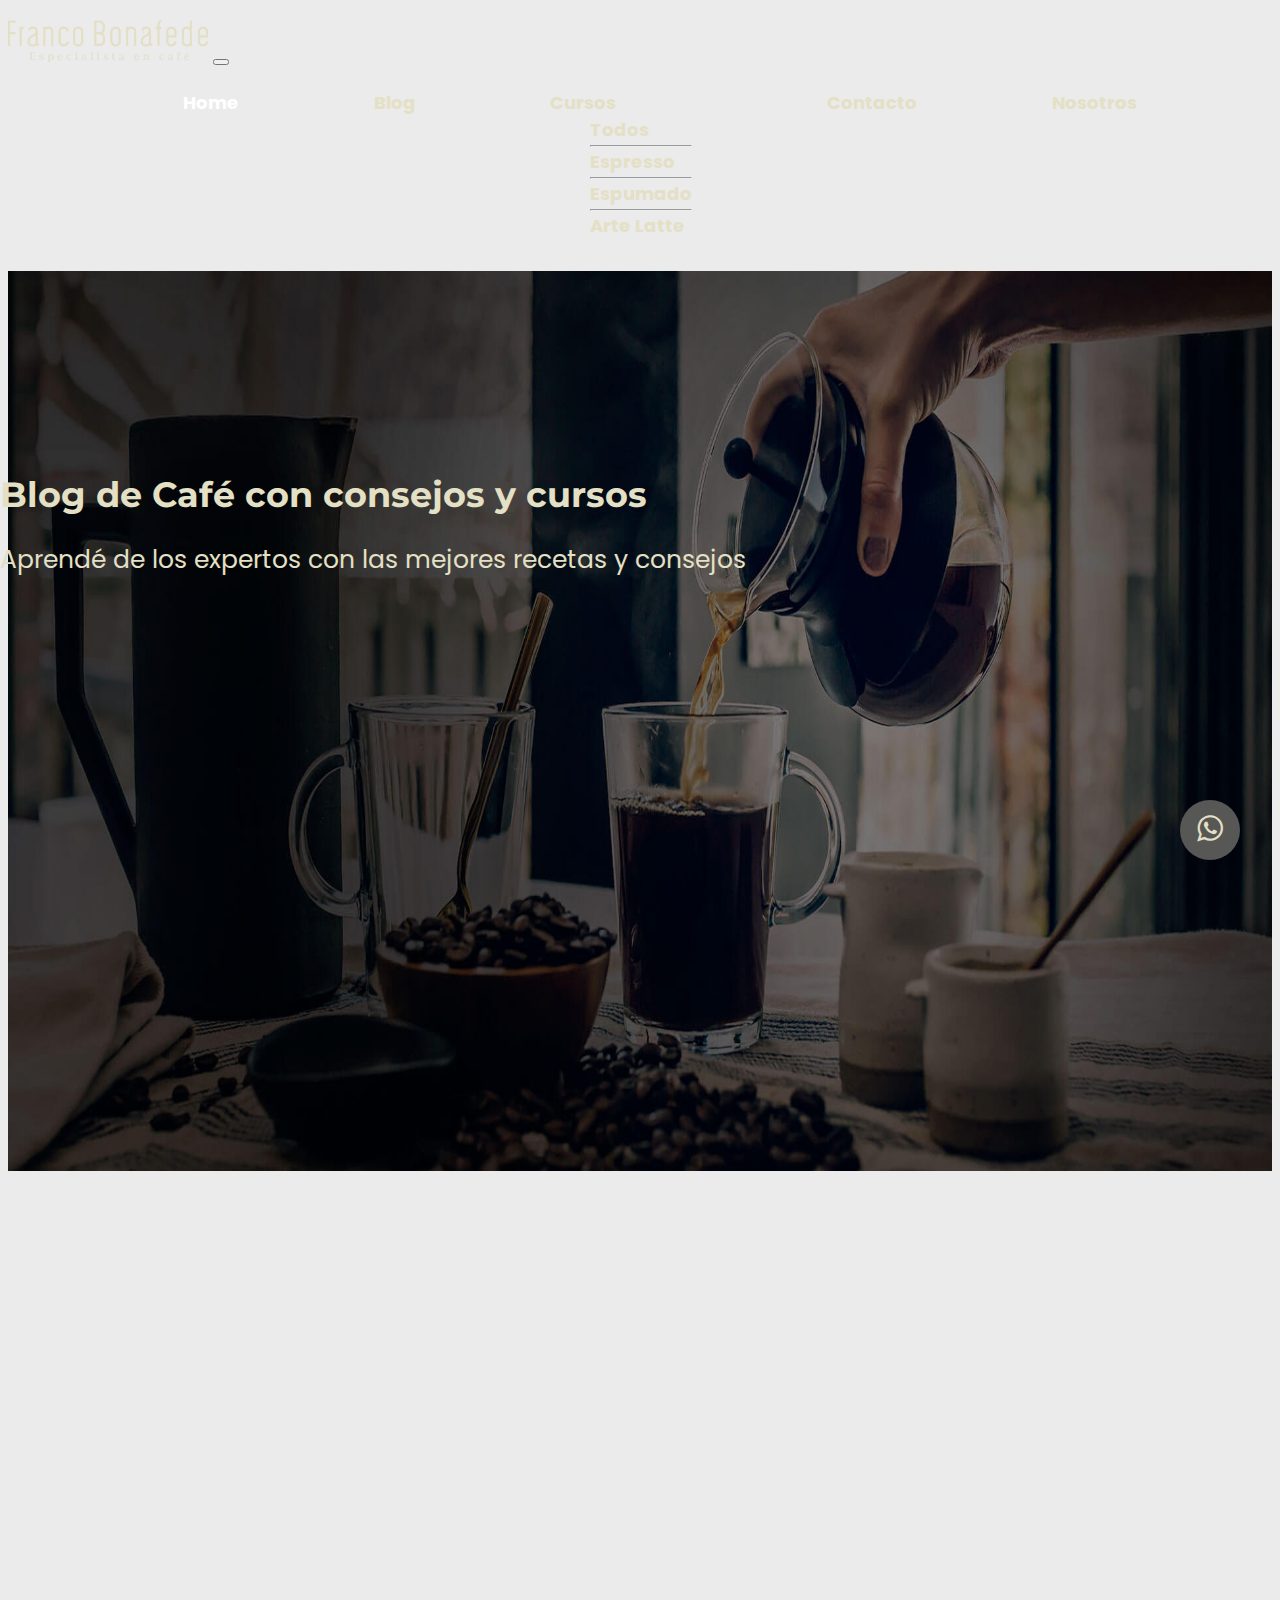
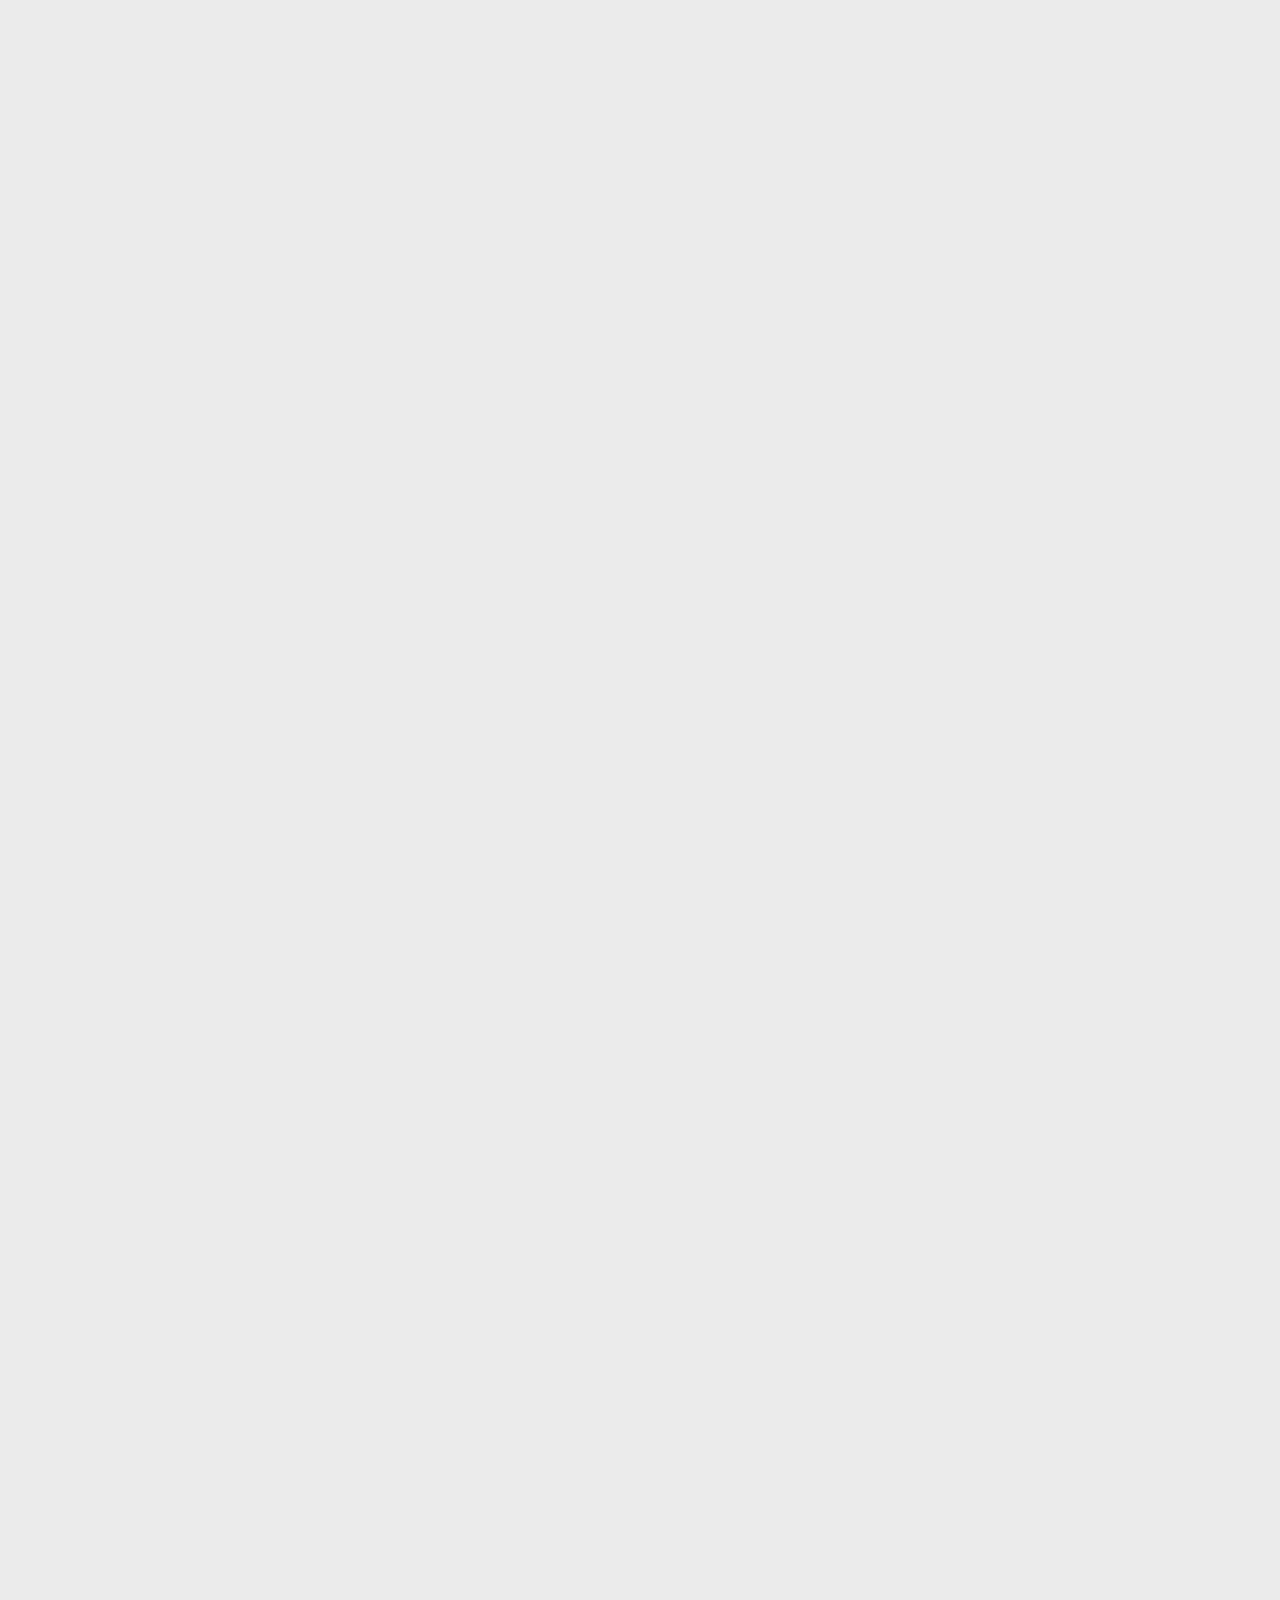
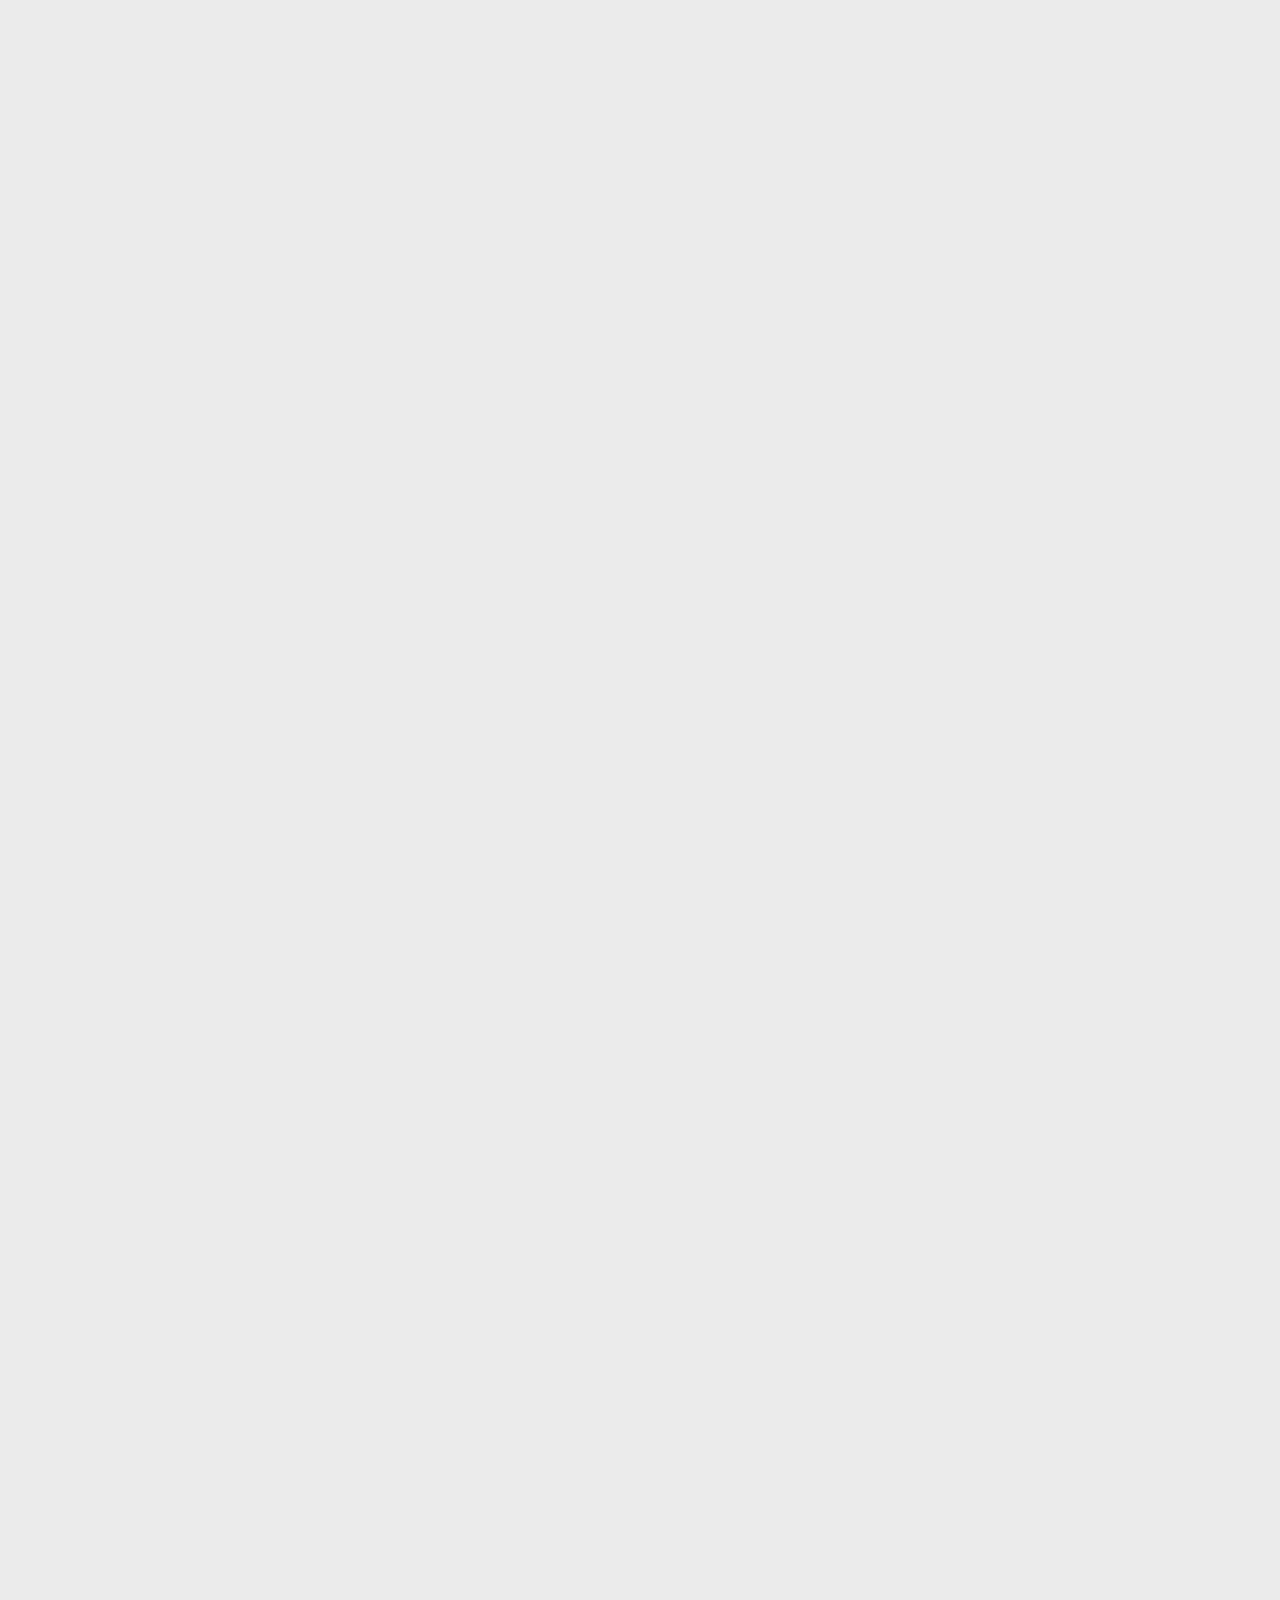
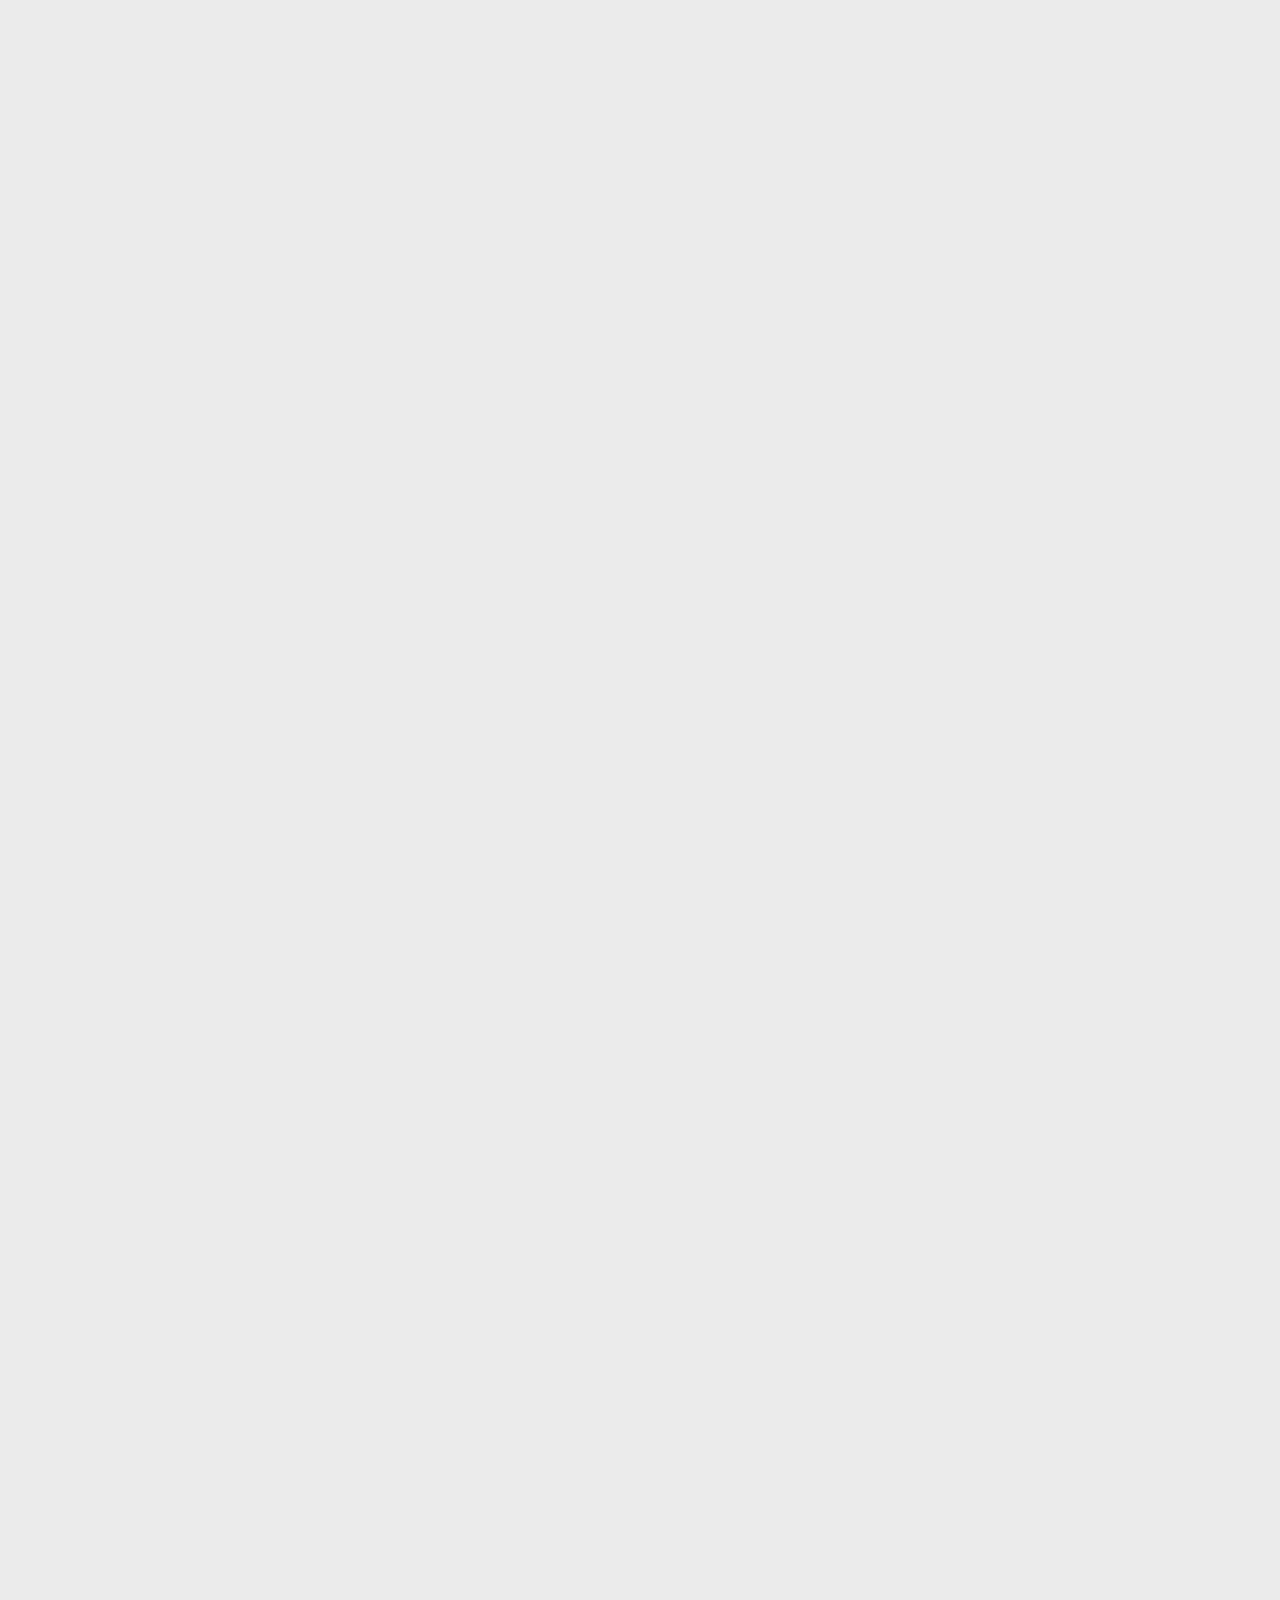
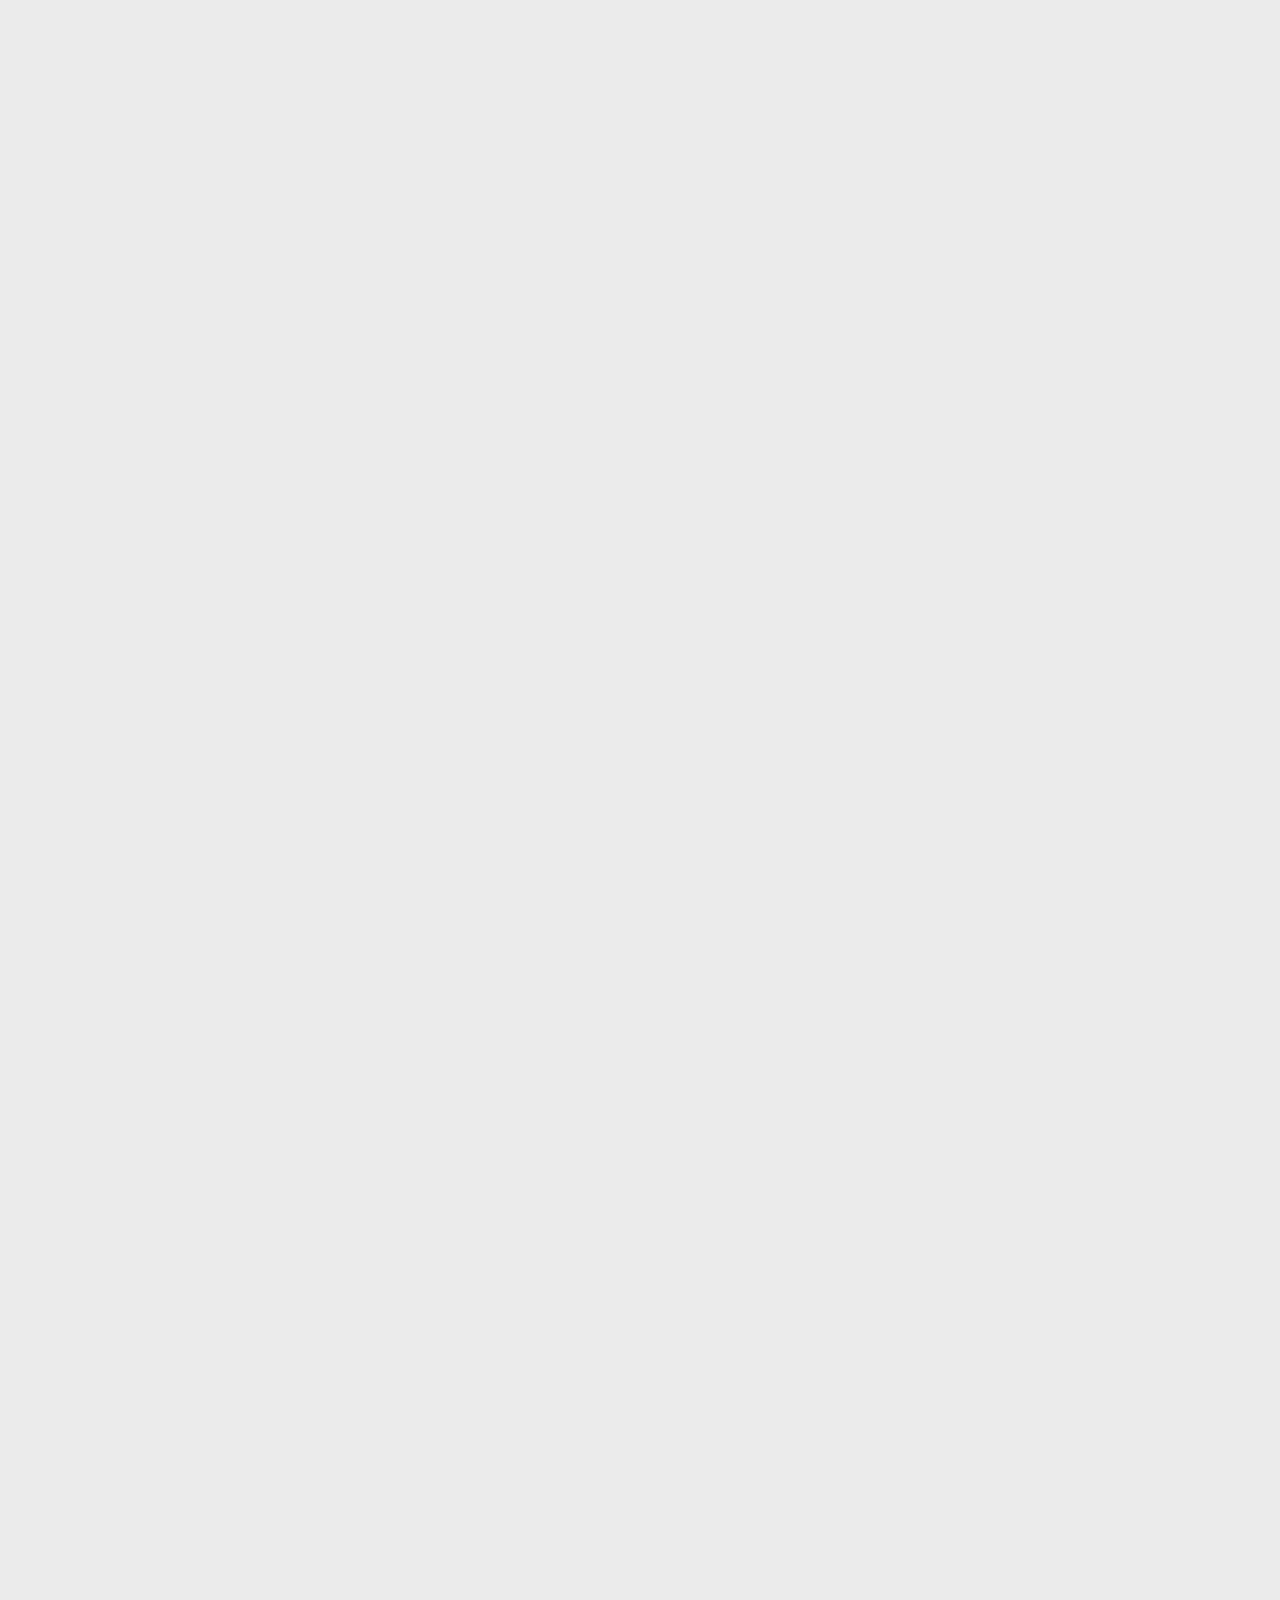
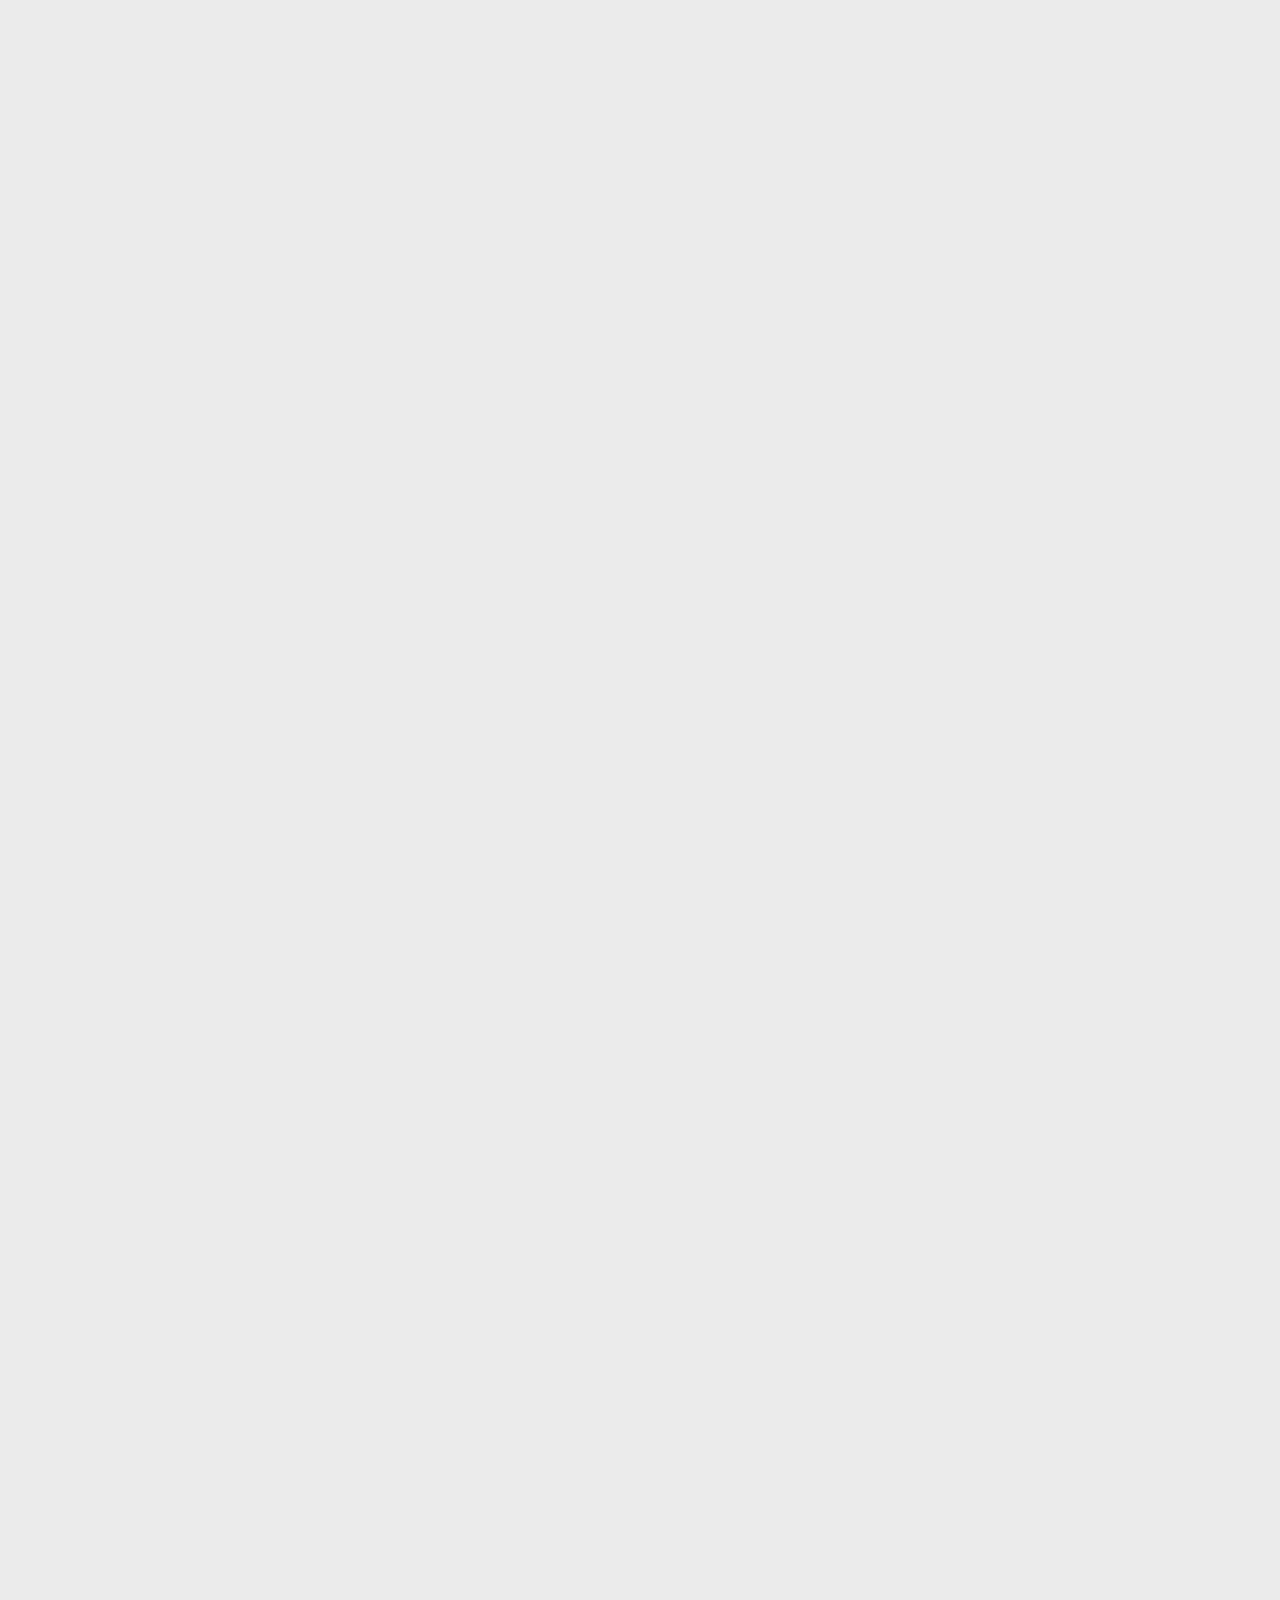
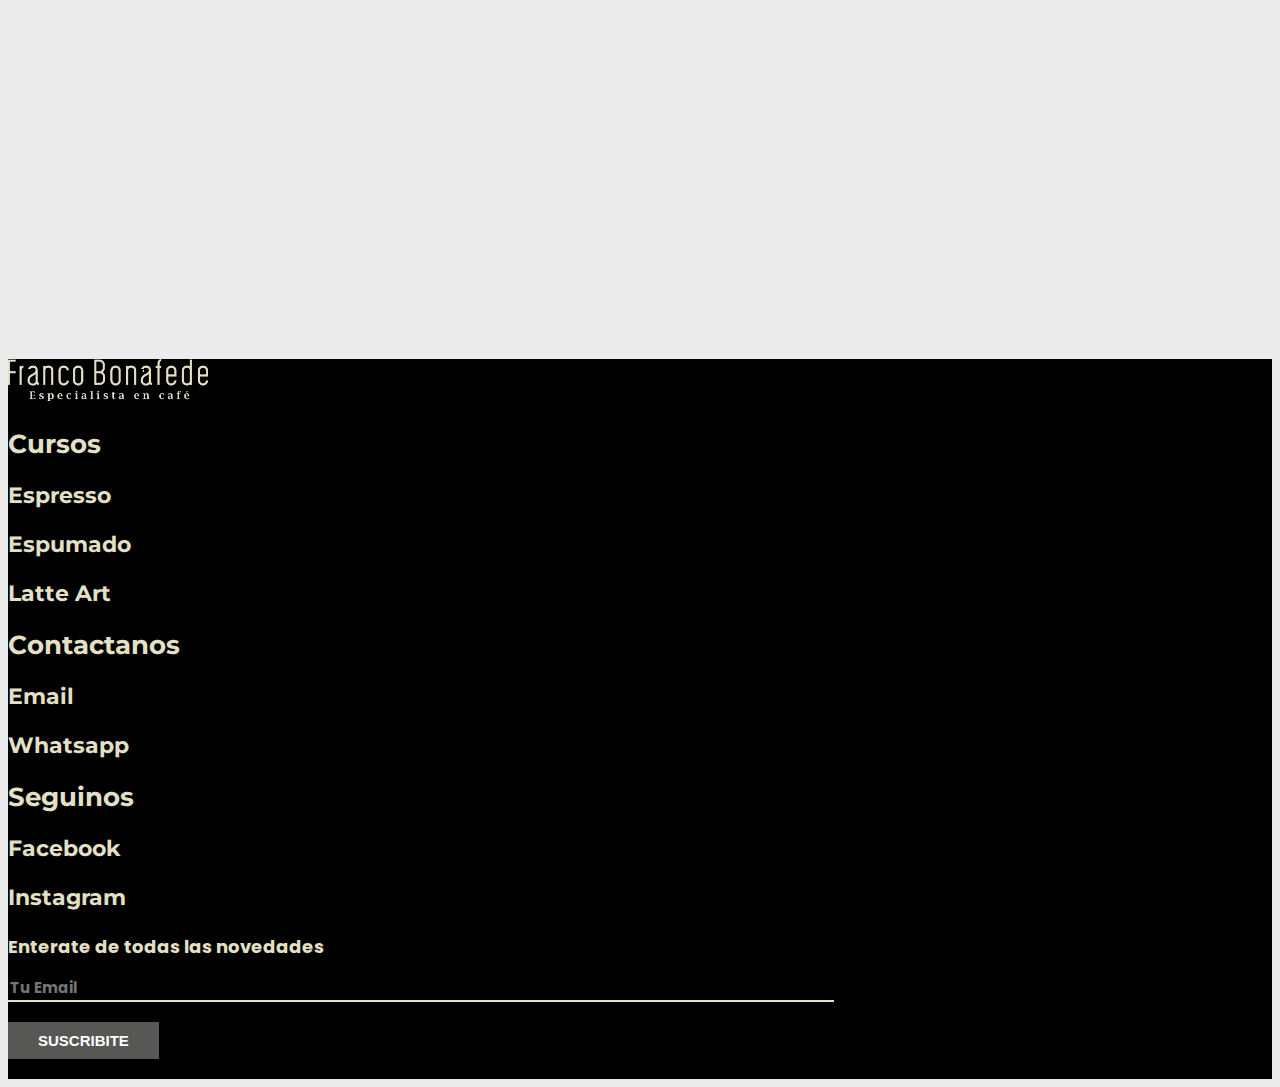
==== index.html @ 81b8ad97 "Correción de ruta del logo index" ====
<!DOCTYPE html>
<html lang="es">
<head>
    <meta charset="UTF-8">
    <meta http-equiv="X-UA-Compatible" content="IE=edge">
    <meta name="viewport" content="width=device-width, initial-scale=1.0">
    <meta name="keywords" content="café cafe especialidad blog cursos barismo barista latte art espresso">
    <meta name="description" content="Blog y cursos de café brindado por expertos">
    <link rel="shortcut icon" href="img/Iso.png">
    <link rel="preconnect" href="https://fonts.googleapis.com">
    <link rel="preconnect" href="https://fonts.gstatic.com" crossorigin>
    <link href="https://fonts.googleapis.com/css2?family=Montserrat:wght@100;400;600&family=Poppins:wght@400;600&display=swap" rel="stylesheet">
    <link href="https://cdn.jsdelivr.net/npm/bootstrap@5.1.3/dist/css/bootstrap.min.css" rel="stylesheet"
        integrity="sha384-1BmE4kWBq78iYhFldvKuhfTAU6auU8tT94WrHftjDbrCEXSU1oBoqyl2QvZ6jIW3" crossorigin="anonymous">
    <link href="https://unpkg.com/aos@2.3.1/dist/aos.css" rel="stylesheet">
    <link rel="stylesheet" href="https://stackpath.bootstrapcdn.com/font-awesome/4.7.0/css/font-awesome.min.css">
    <link rel="stylesheet" href="css/style.css">

    <title>Café Art</title>
</head>
<div class="grid">
    <body>
        <header>
            <a href="https://wa.me/5492615754253" class="whatsapp" target="_blank"> <i class="fa fa-whatsapp whatsapp-icon"></i></a>
            <nav class="navbar navbar-expand-lg fixed-top sps sps--abv px-1">
                <div class="container-fluid text-center">
                    <a class="navbar-brand" href="index.html"><img class="logo ps-md-3" src="img/logo.png"> </img></a>
                    <button class="navbar-toggler" type="button" data-bs-toggle="collapse"
                        data-bs-target="#navbarSupportedContent" aria-controls="navbarSupportedContent"
                        aria-expanded="false" aria-label="Toggle navigation">
                        <span class="navbar-toggler-icon"></span>
                    </button>
                    <div class="collapse navbar-collapse" id="navbarSupportedContent">
                        <ul class="navbar-nav  header__navegacion">
                            <li class="nav-item  px-lg-2">
                                <a class="nav-link active " aria-current="page" href="index.html">Home</a>
                            </li>
                            <li class="nav-item px-lg-2"">
                            <a class=" nav-link " href=" pages/blog.html">Blog</a>
                            </li>
                            <li class="nav-item dropdown px-lg-2"">
                            <a class=" nav-link dropdown-toggle" href="pages/cursos.html" id="navbarDropdown"
                                role="button" data-bs-toggle="dropdown" aria-expanded="false">
                                Cursos
                                </a>
                                <ul class="dropdown-menu text-center aria-labelledby=" navbarDropdown">
                                    <li><a class="dropdown-item" href="pages/cursos.html">Todos</a></li>
                                    <li>
                                        <hr class="dropdown-divider">
                                    </li>
                                    <li><a class="dropdown-item" href="#">Espresso</a></li>
                                    <li>
                                        <hr class="dropdown-divider">
                                    </li>
                                    <li><a class="dropdown-item " href="#">Espumado</a></li>
                                    <li>
                                        <hr class="dropdown-divider">
                                    </li>
                                    <li><a class="dropdown-item">Arte Latte </a></li>
                                </ul>
                            </li>
                            <li class="nav-item px-lg-2"">
                            <a class=" nav-link" href="pages/contacto.html">Contacto</a>
                            </li>
                            <li class="nav-item px-lg-2">
                                <a class="nav-link" href="pages/nosotros.html">Nosotros</a>
                            </li>
                        </ul>
                    </div>
                </div>
            </nav>
        </header>
        <main>
            <img src="img/banner.jpg" alt="banner cafetera" class="banner">
            <section class="banner__texto text-center container-fluid ">
                <h1 class="banner__subtitulo">Blog de Café con consejos y cursos</h1>
                <p class="banner__p">Aprendé de los expertos con las mejores recetas y consejos</p>

            </section>
            <!-- section cursos -->
            <section class="container-fluid cursos my-2">
                <h2 class="section__titulo text-center" data-aos="fade-down" data-aos-offset="150"
                    data-aos-easing="ease-in-sine">Nuestros Cursos</h2>
                <div class="row " data-aos="fade-down" data-aos-offset="150" data-aos-easing="ease-in-sine">
                    <div class="col-12 col-md-4 ">
                        <img class="sectionCursos__img mb-2" src="img/curso1.jpg" alt="Café Espresso y Croissant">
                        <h3 class="sectionCursos__subtitulo text-center ">Espresso</h3>
                    </div>
                    <div class="col-12 col-md-4">
                        <img class="sectionCursos__img mb-2" src="img/curso2.jpg" alt="Café Espumado">
                        <h3 class="sectionCursos__subtitulo text-center">Espumado</h3>
                    </div>
                    <div class="col-12 col-md-4">
                        <img class="sectionCursos__img mb-2" src="img/curso3.jpg" alt="Late Art">
                        <h3 class="sectionCursos__subtitulo text-center">Latte Art</h3>
                    </div>
                </div>
            </section>
            <!-- section beneficios -->
            <section class="container-fluid  text-center">
                <h2 class="section__titulo text-center" data-aos="fade-down" data-aos-offset="150"
                    data-aos-easing="ease-in-sine">¿Por qué elegirnos?</h2>
                <div class="row" data-aos="fade-down" data-aos-offset="150" data-aos-easing="ease-in-sine">
                    <div class="col-12 col-md-4 ">
                        <img class="sectionBeneficios__img mb-2" src="img/credito.svg" alt="Tarjeta de Crédito">
                        <h3 class="sectionBeneficios__subtitulo  ">12 cuotas sin interes</h3>
                    </div>
                    <div class="col-12 col-md-4">
                        <img class="sectionBeneficios__img mb-2" src="img/online.svg" alt="Computadora">
                        <h3 class="sectionBeneficios__subtitulo ">Cursos 100% Online</h3>
                    </div>
                    <div class="col-12 col-md-4">
                        <img class="sectionBeneficios__img mb-2" src="img/satisfaccion.svg" alt="Manos Entrelazadas">
                        <h3 class="sectionBeneficios__subtitulo">Satisfacción Garantizada</h3>
                    </div>
                </div>
            </section>
            <!-- section blog -->
            <section class="container-fluid my-2  ">
                <h2 class="section__titulo text-center" data-aos="fade-down" data-aos-offset="150"
                    data-aos-easing="ease-in-sine">Nuestro Blog</h2>
                <div class="row mx-2" data-aos="fade-down" data-aos-offset="150" data-aos-easing="ease-in-sine">
                    <article class="col-12 col-md-4 p-0 mb-4 text-center sectionBlog__article ">
                        <img class="sectionBlog__img mb-2" src="img/blog1.jpg" alt="Café Espresso">
                        <h3 class="sectionBlog__subtitulo text-center ">Tips para un buen espresso</h3>
                        <p class="text-center p-3">Lorem ipsum dolor sit, amet consectetur adipisicing elit. Unde beatae
                            voluptatem eum velit doloribus. Ipsum culpa sequi fuga incidunt, autem ducimus possimus
                            placeat
                            hic
                            sunt aut laborum officiis id dolore.</p>
                        <a href="#"><button class="sectionBlog__button button">Leer Más</button></a>
                    </article>
                    <article class="col-12 col-md-4 p-0 mb-4 text-center sectionBlog__article">
                        <img class="sectionBlog__img mb-2 " src="img/blog2.jpg" alt="Café Espumado">
                        <h3 class="sectionBlog__subtitulo text-center">¿Más espuma, mejor?</h3>
                        <p class="text-center p-3">Lorem ipsum dolor sit amet consectetur adipisicing elit. Rerum dolore
                            pariatur cupiditate placeat aperiam nemo sunt ex quos unde aliquid enim esse quia, nostrum
                            cum
                            laborum provident assumenda at. Dicta.</p>
                        <a href="#"><button class="sectionBlog__button button">Leer Más</button></a>
                    </article>
                    <article class="col-12 col-md-4 p-0 mb-4 text-center sectionBlog__article  ">
                        <img class="sectionBlog__img mb-2" src="img/blog3.jpg" alt="Latte Art">
                        <h3 class="sectionBlog__subtitulo text-center">3 figuras clásicas</h3>
                        <p class="text-center p-3">Lorem ipsum dolor sit amet consectetur adipisicing elit. Rerum dolore
                            pariatur cupiditate placeat aperiam nemo sunt ex quos unde aliquid enim esse quia, nostrum
                            cum
                            laborum provident assumenda at. Dicta.</p>
                        <a href="#"><button class="sectionBlog__button button">Leer Más</button></a>
                    </article>
                </div>
            </section>
            <!-- section confian en nosotros -->
            <section class=" container-fluid my-2 sectionMarcas text-center">
                <h2 class="section__titulo" data-aos="fade-down" data-aos-offset="150" data-aos-easing="ease-in-sine">
                    Confían en Nosotros</h2>
                <div data-aos="fade-down" data-aos-offset="150" data-aos-easing="ease-in-sine">
                    <img class="sectionConfian__img text-center mb-2" src="img/marcas.png" alt="logos de cafeterias">
                </div>
            </section>
        </main>
        <footer class="container-fluid footer text-center text-md-start">
            <div>
                <a href="index.html">
                    <img class="logo pt-3 ps-md-3" src="img/logo.png" alt=" Logo Franco Bonafede">
                </a>
            </div>

            <nav class="footer__nav row pb-2 ps-md-3 ">

                <section class="col-12 col-md-3 ps-md-2">
                    <a href="pages/cursos.html">
                        <h2 class="footer__titulo">Cursos</h2>
                    </a>
                    <a href="#">
                        <h3 class="footer__subtitulo">Espresso</h3>
                    </a>
                    <a href="#">
                        <h3 class="footer__subtitulo">Espumado</h3>
                    </a>
                    <a href="#">
                        <h3 class="footer__subtitulo">Latte Art</h3>
                    </a>

                </section>
                <section class="col-12 col-md-3">
                    <h2 class="footer__titulo ">Contactanos</h2>
                    <a href="mailto:francobonafede@gmail.com">
                        <h3 class="footer__subtitulo">Email</h3>
                    </a>
                    <a href="https://wa.me/5492615754253">
                        <h3 class="footer__subtitulo">Whatsapp</h3>
                    </a>
                </section>
                <section class="col-12 col-md-3">
                    <h2 class="footer__titulo ">Seguinos</h2>
                    <a href="https://www.facebook.com/franco.bonafede">
                        <h3 class="footer__subtitulo">Facebook</h3>
                    </a>
                    <a href="https://instagram.com/franco.bonafede?utm_medium=copy_link">
                        <h3 class="footer__subtitulo">Instagram</h3>
                    </a>
                </section>

                <form class="footer__formc col-12 col-md-3 mt-3 ">
                    <label class="footer__label ">Enterate de todas las novedades</label>
                    <br>
                    <input class="footer__input" type="email" placeholder="Tu Email">
                    <br>
                    <input class="footer__button button" type="submit" value="Suscribite">

                </form>
            </nav>
        </footer>
</div>
<script src="https://cdn.jsdelivr.net/npm/bootstrap@5.1.3/dist/js/bootstrap.bundle.min.js"
    integrity="sha384-ka7Sk0Gln4gmtz2MlQnikT1wXgYsOg+OMhuP+IlRH9sENBO0LRn5q+8nbTov4+1p"
    crossorigin="anonymous"></script>
<script src="js/nav.js"></script>
<script src="https://unpkg.com/aos@2.3.1/dist/aos.js"></script>
<script>
    AOS.init();
</script>
</body>

</html>
---- css/style.css ----
* {
  font-size: 62.5%; }

body {
  background-color: #ebebeb; }

h1, h2, h3, h4 {
  font-family: 'Montserrat', sans-serif;
  font-weight: bold; }

p, a, label, input, span {
  font-family: 'Poppins', sans-serif;
  font-size: 1.8rem; }

h1 {
  font-size: 3.2rem;
  color: #e4e0c5; }

h2 {
  font-size: 3rem; }
  h2:hover {
    color: #e4e0c5; }

h3 {
  font-size: 2.5rem; }

ul {
  list-style: none; }

a {
  text-decoration: none;
  color: #e4e0c5; }

header {
  grid-area: header; }

main {
  grid-area: main; }

footer {
  grid-area: footer; }

.logo {
  width: 200px; }

.navbar {
  height: auto;
  padding: 1.2rem 0; }

.whatsapp {
  position: fixed;
  width: 6rem;
  height: 6rem;
  bottom: 4rem;
  right: 4rem;
  background-color: #575756;
  color: #e4e0c5;
  border-radius: 5rem;
  text-align: center;
  font-size: 3rem;
  z-index: 100;
  transition: all 0.2s; }
  .whatsapp:hover {
    background-color: #e4e0c5;
    color: #575756;
    transform: scale(1.2); }
  .whatsapp .whatsapp-icon {
    margin-top: 1.3rem; }

.button {
  font-family: 'PT Sans', sans-serif;
  text-align: center;
  text-transform: uppercase;
  padding: 10px 30px;
  font-size: 15px;
  font-weight: 700;
  background-color: #575756;
  color: #fff;
  margin-bottom: 20px;
  border: none;
  cursor: pointer;
  transition: background-color 0.3s; }
  .button:hover {
    background-color: #575756;
    color: #e4e0c5; }

.grid {
  display: grid;
  grid-template-columns: repeat(2, 1fr);
  grid-template-rows: repeat(10, auto);
  grid-template-areas: "header header" "main main" "main main" "main main" "main main" "main main" "main main" "main main" "main main" "footer footer"; }

.sps--abv {
  background-color: #000;
  color: #000; }

.sps--blw {
  background-color: #000;
  box-shadow: 0px 5px 15px 0px rgba(74, 74, 74, 0.51); }

.header__navegacion {
  display: flex;
  flex-basis: 100%;
  justify-content: space-evenly;
  font-size: 2rem;
  font-weight: bold; }

.nav-link {
  color: #e4e0c5; }

span.navbar-toggler-icon {
  background-image: url("data:image/svg+xml,%3csvg xmlns='http://www.w3.org/2000/svg' viewBox='0 0 30 30'%3e%3cpath stroke='rgba%28255, 255, 255, 0.55%29' stroke-linecap='round' stroke-miterlimit='10' stroke-width='2' d='M4 7h22M4 15h22M4 23h22'/%3e%3c/svg%3e"); }

.nav-link:hover {
  background-color: #ffffff38;
  color: #e4e0c5;
  border-radius: 6px; }

.nav-link:visited {
  color: #e4e0c5; }

.active {
  color: #fff; }

.footer {
  background-color: #000;
  color: #e4e0c5; }
  .footer .footer__titulo {
    font-size: 2.6rem;
    margin-top: 20px; }
  .footer .footer__input {
    width: 65%;
    border: none;
    margin-top: 1.5rem;
    background-color: #000;
    color: #e4e0c5;
    border-bottom: solid 2px #e4e0c5;
    font-size: 1.5rem;
    font-weight: bold; }
  .footer .footer__input:focus {
    outline: none; }
  .footer .footer__label {
    font-weight: bold; }
    .footer .footer__label:focus {
      border-bottom: solid 2px #e4e0c5; }
    .footer .footer__label::placeholder {
      color: #fff; }
  .footer .footer__button {
    margin: 20px 0;
    transition: background-color 0.3s; }
    .footer .footer__button:hover {
      background-color: #e4e0c5;
      color: #000; }
  .footer .footer__subtitulo {
    font-size: 2.2rem; }
    .footer .footer__subtitulo:hover {
      display: inline-block;
      background-color: #ffffff38;
      color: #e4e0c5;
      border-radius: 6px; }

.banner {
  height: 40rem;
  width: 100%; }

.banner__texto {
  height: 60rem;
  z-index: 10;
  position: absolute;
  top: 15rem;
  left: 0;
  right: 0;
  bottom: 0;
  color: #e4e0c5; }

.banner__p {
  color: #e4e0c5; }

.main__subtitulo {
  color: #e4e0c5; }

.header__p {
  color: #e4e0c5; }

.sectionCursos__img, .sectionBlog__img {
  width: 100%; }

.section__titulo {
  background-color: #000;
  color: #e4e0c5;
  border-radius: 10px;
  margin: 1rem 0;
  padding: 1rem; }

.sectionCursos__img:hover, .sectionBlog__article:hover, .mainNosotros__section:hover {
  box-shadow: 0px 5px 15px 0px rgba(74, 74, 74, 0.51); }

.sectionCursos__img {
  transition: box-shadow 0.3s;
  filter: brightness(70%); }
  .sectionCursos__img:hover {
    box-shadow: 0px 5px 15px 0px rgba(74, 74, 74, 0.51); }

.sectionCursos__subtitulo {
  position: relative;
  bottom: 5rem;
  z-index: 10;
  color: #e4e0c5; }

.sectionBeneficios__img {
  width: 150px;
  transition: transform 0.2s; }
  .sectionBeneficios__img:hover {
    transform: scale(1.1); }

.sectionBlog__article {
  width: 55rem;
  background-color: #e4e1e1;
  transition: box-shadow 0.3s;
  margin: 0 auto; }

.sectionConfian__img {
  width: 50%;
  box-shadow: 0px 5px 15px 0px rgba(74, 74, 74, 0.51); }

.mainContacto__titulo {
  text-align: center;
  color: #000;
  margin: 1rem; }

.mainConctacto__formContainer {
  background-image: url(../img/contacto.jpg);
  background-size: cover;
  height: 40rem;
  width: 80%;
  margin: 0 auto; }

.mainContacto__form {
  width: 80%;
  background-color: #e4e1e1;
  margin: -5rem auto 2rem auto;
  padding: 5rem;
  border-radius: 1rem; }
  .mainContacto__form .form-control {
    background-color: #fff;
    border: none;
    padding-left: 0.5rem;
    font-family: 'Open Sans', sans-serif;
    font-size: 1.5rem;
    border-radius: 0.5rem; }
    .mainContacto__form .form-control::placeholder {
      font-family: 'Open Sans', sans-serif; }
  .mainContacto__form .form-label {
    font-weight: bold; }
  .mainContacto__form .form-input:focus {
    border: 1px solid #784D3C; }

.mainNosotros__container {
  display: flex;
  justify-content: center; }
  .mainNosotros__container .mainNosotros__section {
    width: 55rem;
    background-color: #e4e1e1;
    transition: box-shadow 0.3s;
    margin: 2rem 1rem;
    border-radius: 10px; }
  .mainNosotros__container .mainNosotros__img {
    border-radius: 10px; }
  .mainNosotros__container .mainNosotros__p {
    padding: 1.5rem; }

.destacadoNombre {
  color: #000;
  font-weight: bold; }

.destacadoProfesion {
  color: #784D3C;
  font-weight: bold; }

.destacadoFrase {
  color: #353535;
  font-weight: bold; }

.destacadoFrase {
  font-style: italic; }

@media (min-width: 1100px) {
  .banner {
    height: 100vh; }
  .banner__texto {
    top: 50%; }
  .sps--abv {
    background-color: transparent; }
  .banner__subtitulo {
    font-size: 3.5rem; }
  .banner__p {
    font-size: 2.5rem; } }

@media (max-width: 860px) {
  .sectionConfian__img {
    width: 100%; }
  .sectionBeneficios__img {
    width: 120px; }
  .mainNosotros__container {
    flex-direction: column;
    align-items: center; }
    .mainNosotros__container .mainNosotros__section {
      width: 90%;
      margin: 1rem 0; }
  .button__contacto {
    width: 100%; }
  .footer .footer__titulo {
    font-size: 2.4rem; }
  .footer .footer__subtitulo {
    font-size: 2rem; }
  .footer__input::placeholder {
    text-align: center; } }

@media (min-width: 770px) and (max-width: 1400px) {
  .sectionCursos__subtitulo {
    bottom: 3.8rem; } }

@media (max-width: 769px) {
  .sectionCursos__subtitulo {
    bottom: 4.2rem; }
  .whatsapp {
    right: 1.5rem; } }
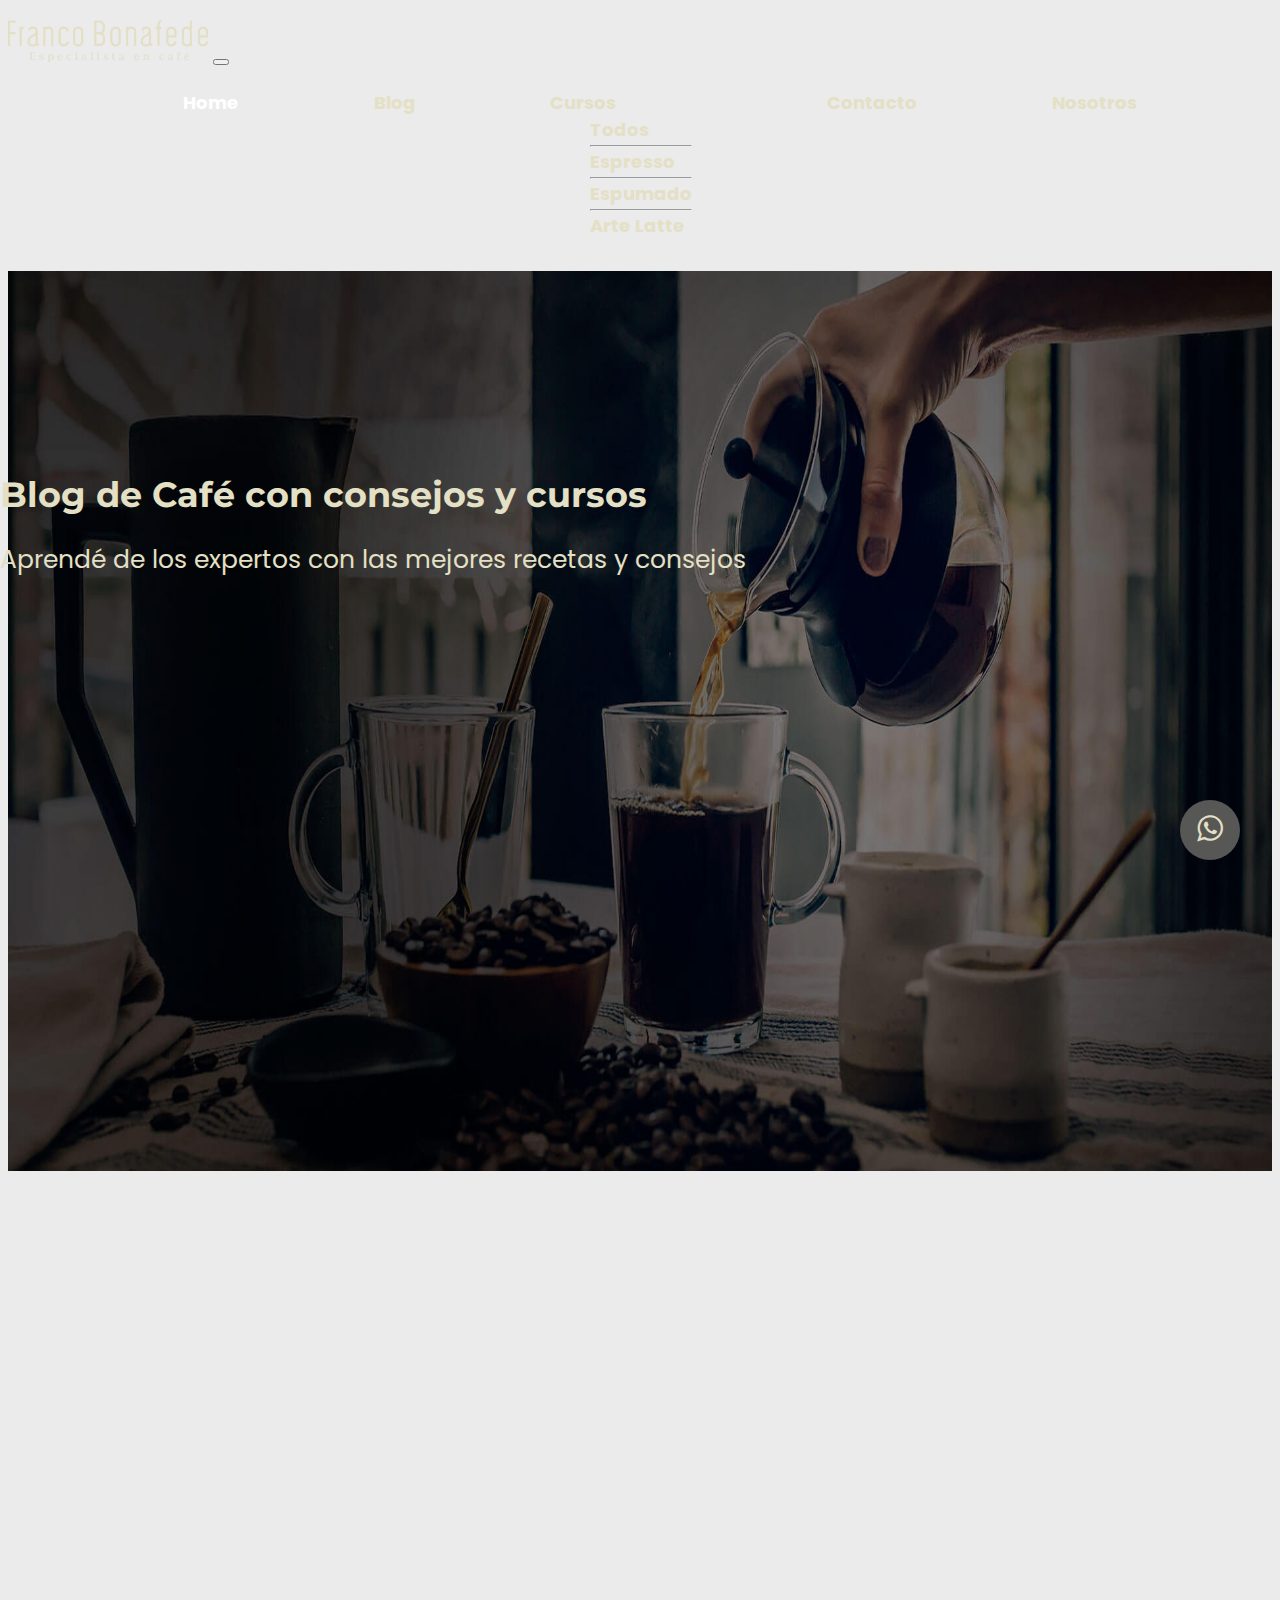
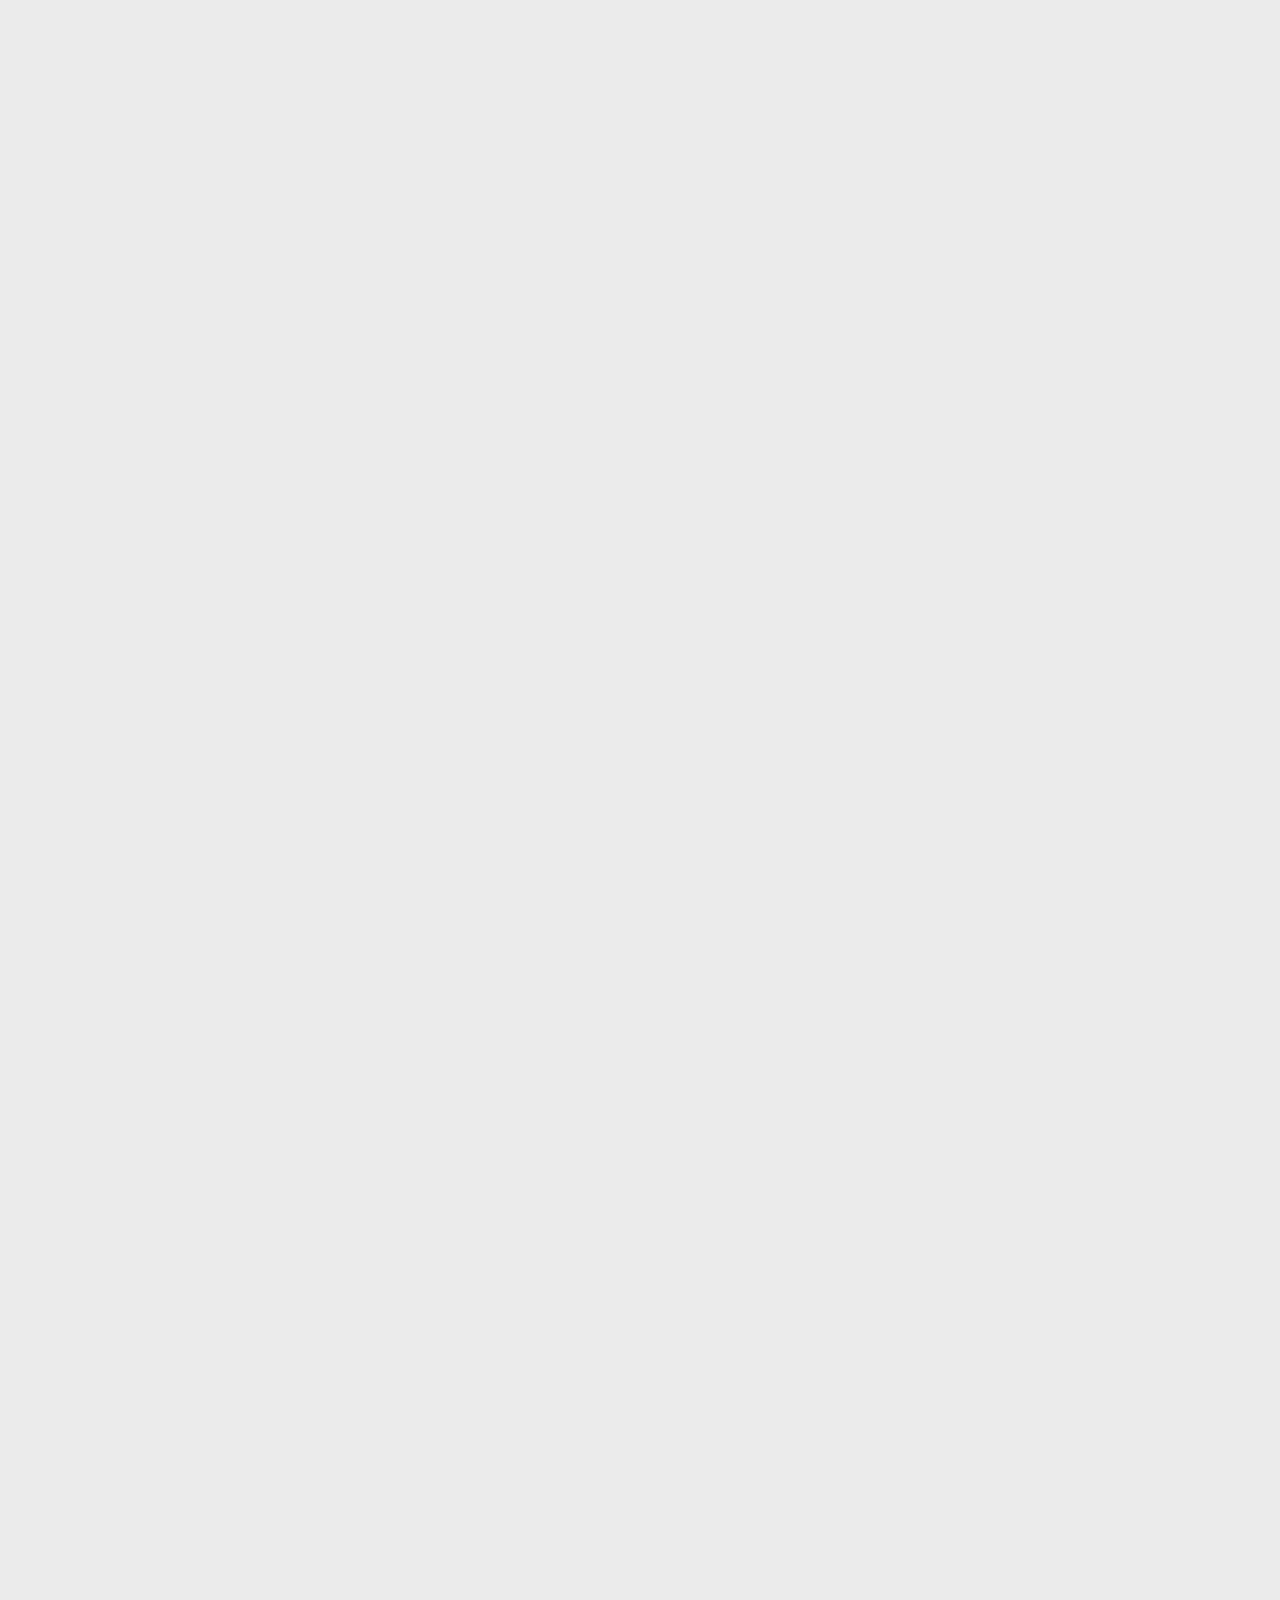
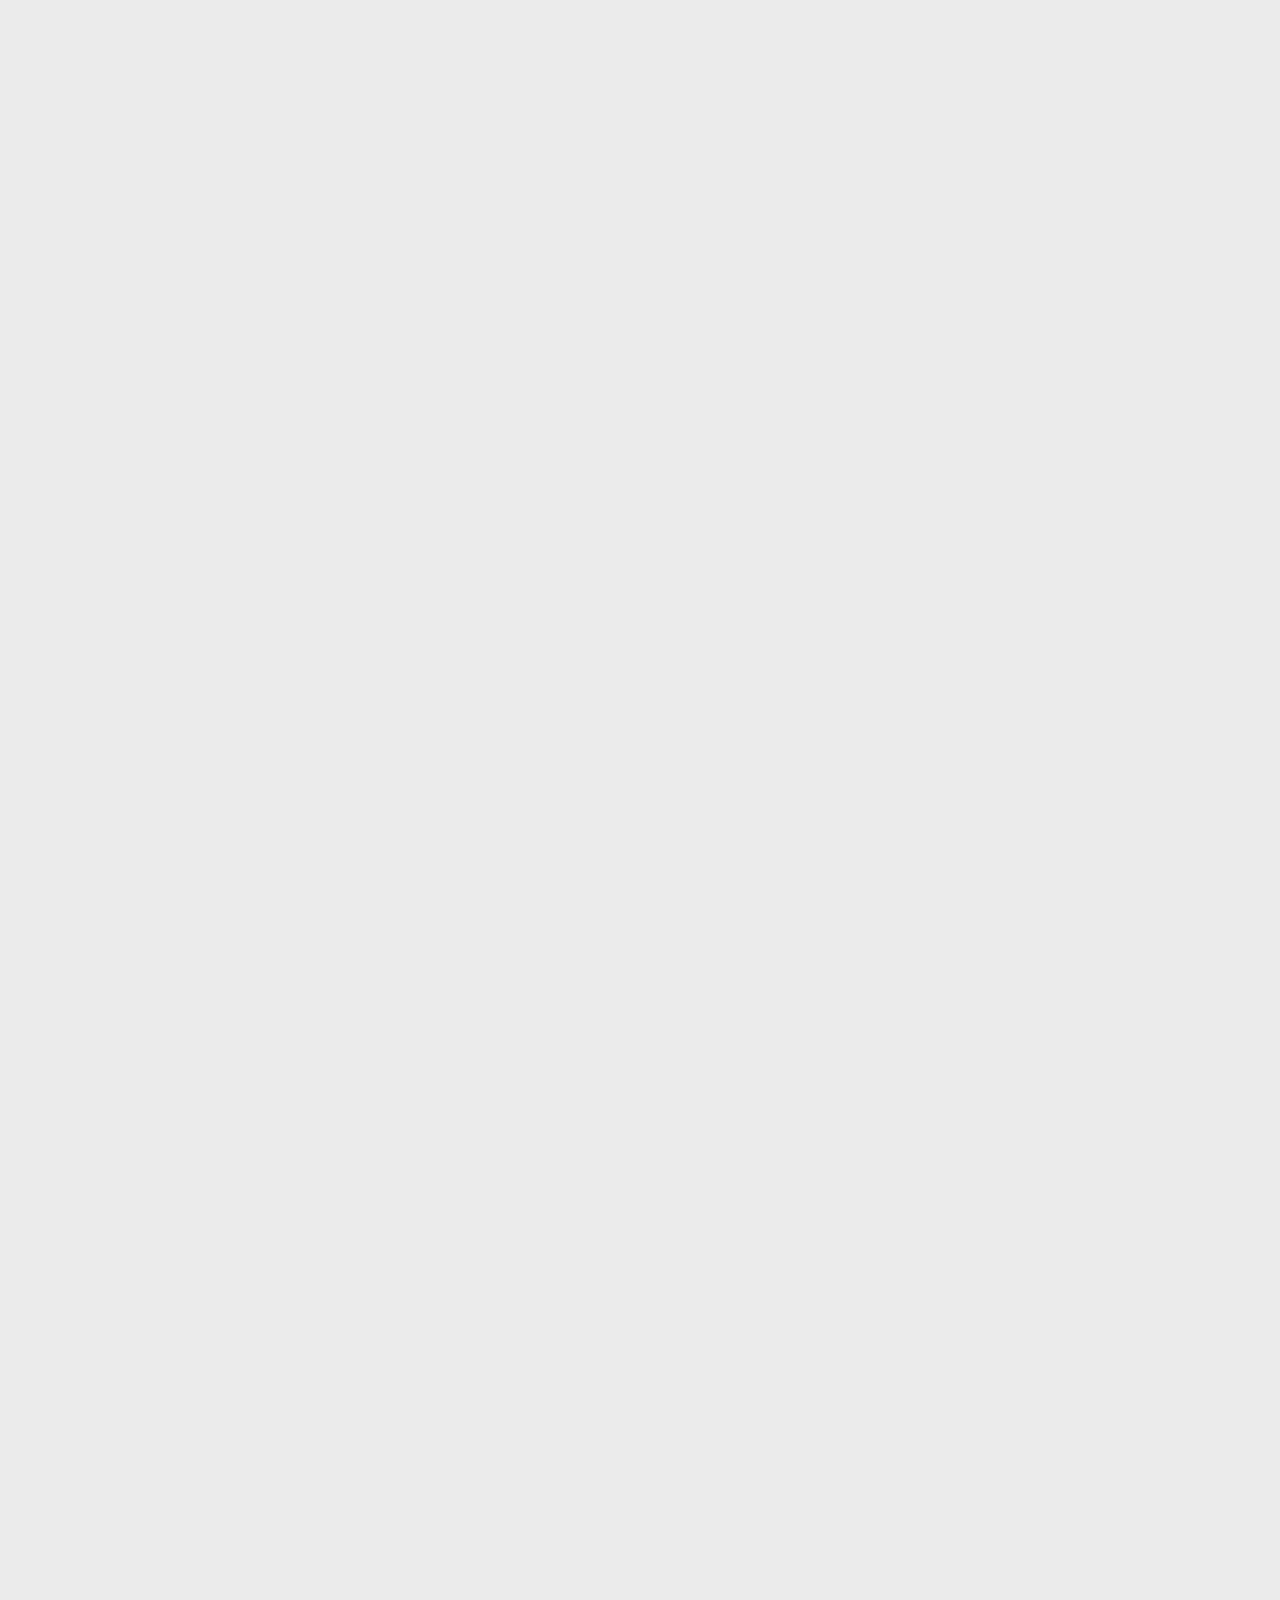
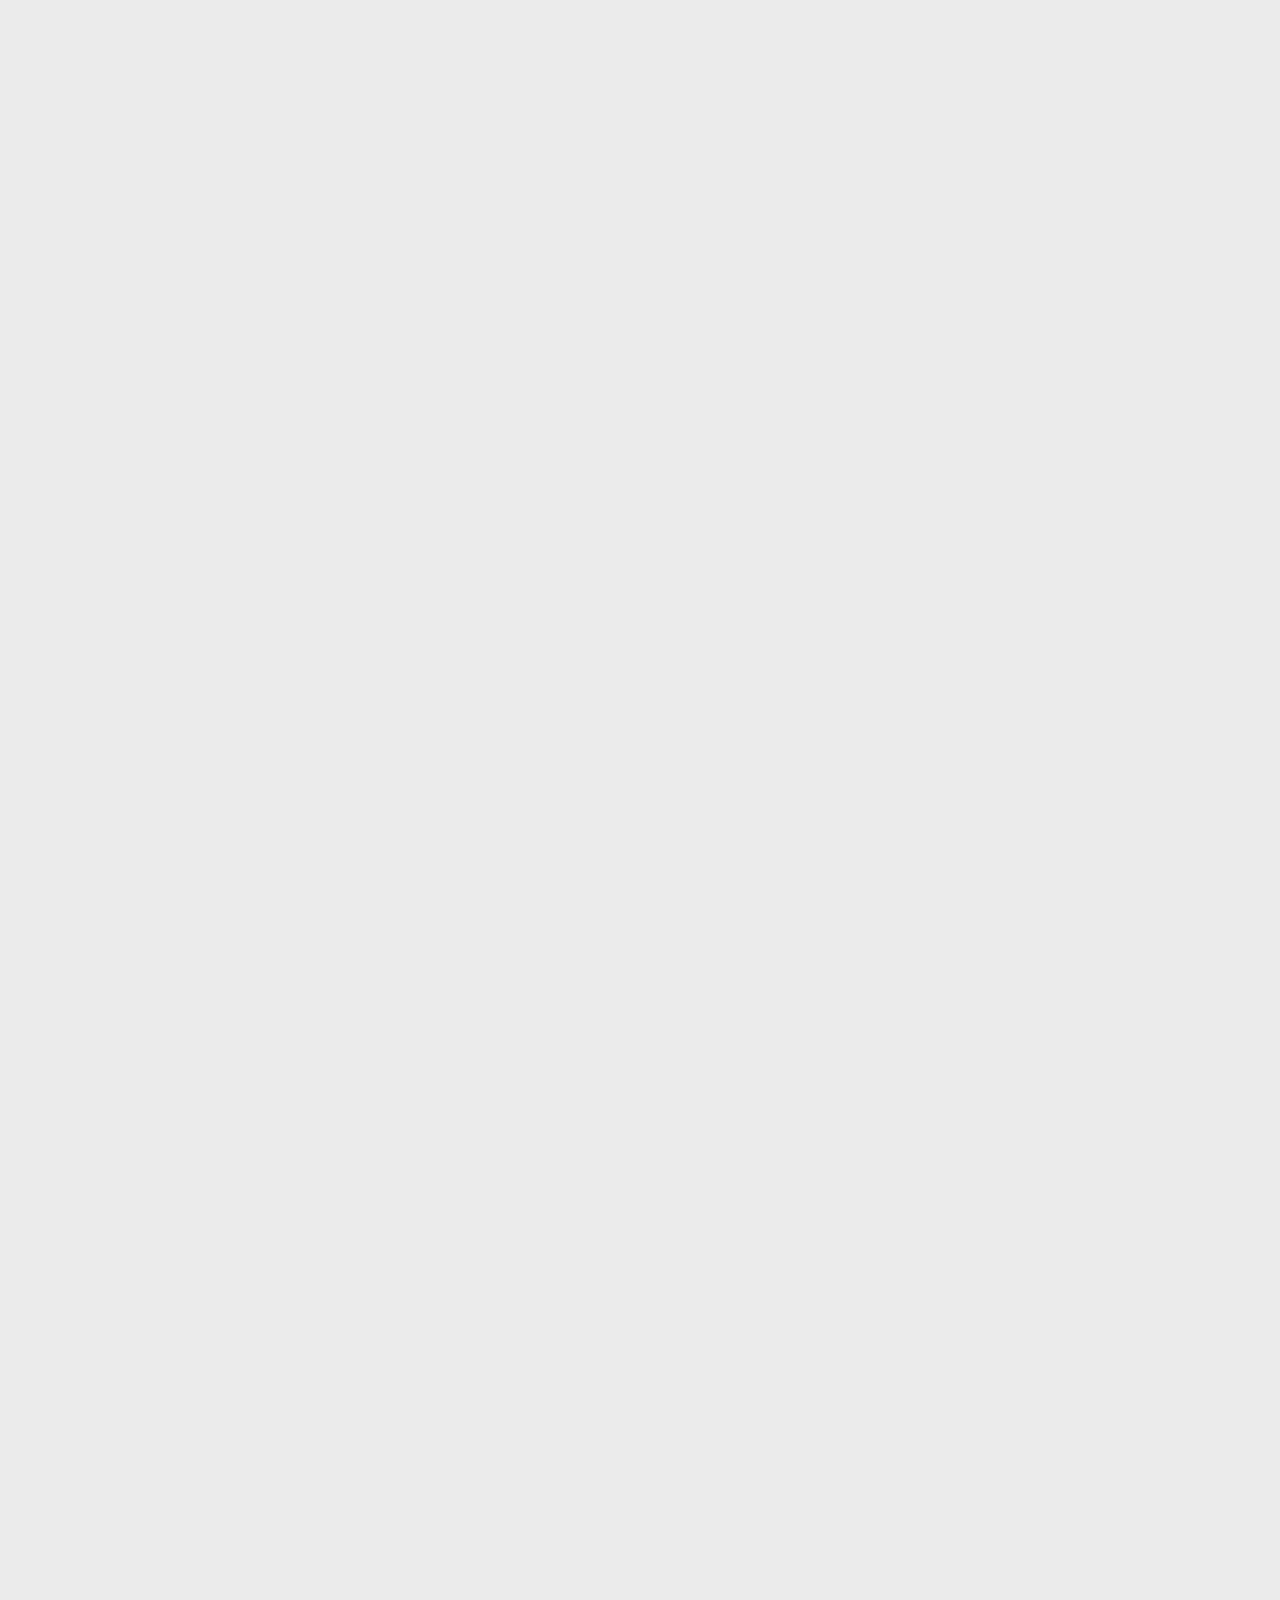
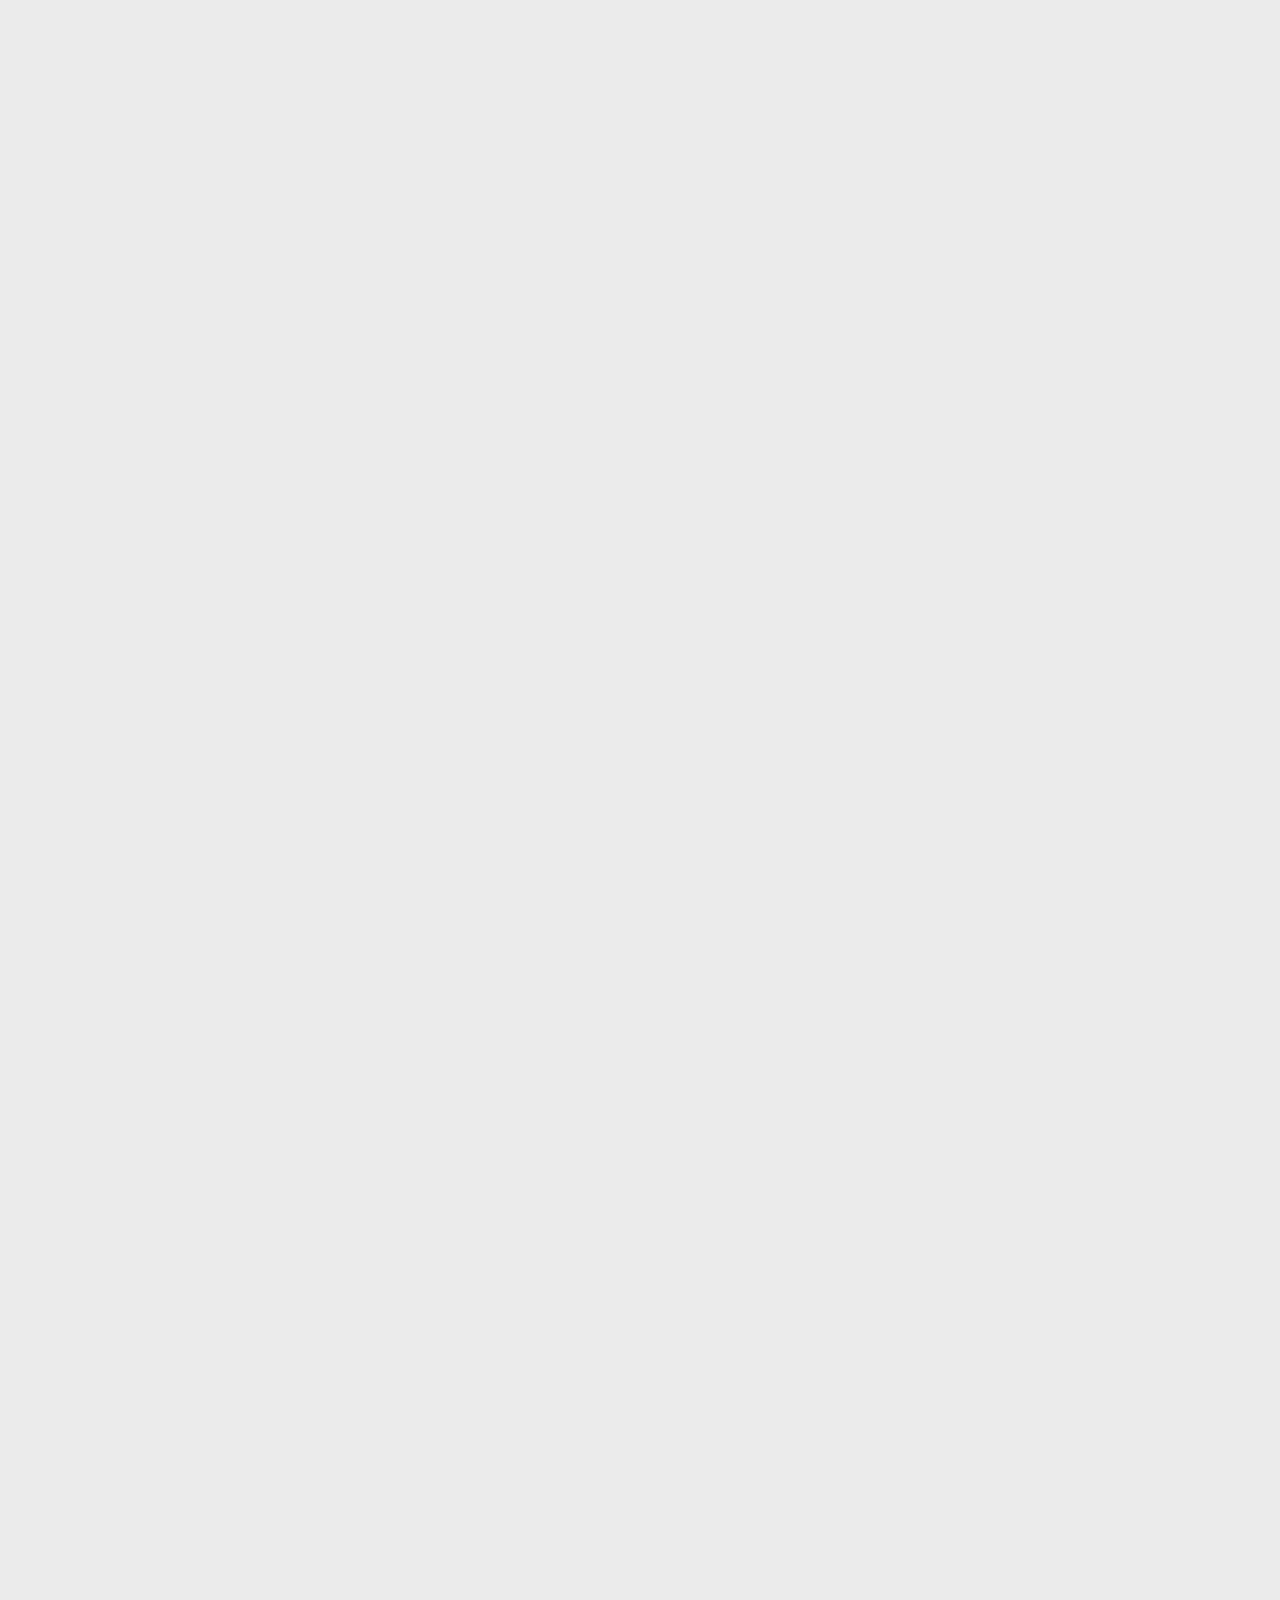
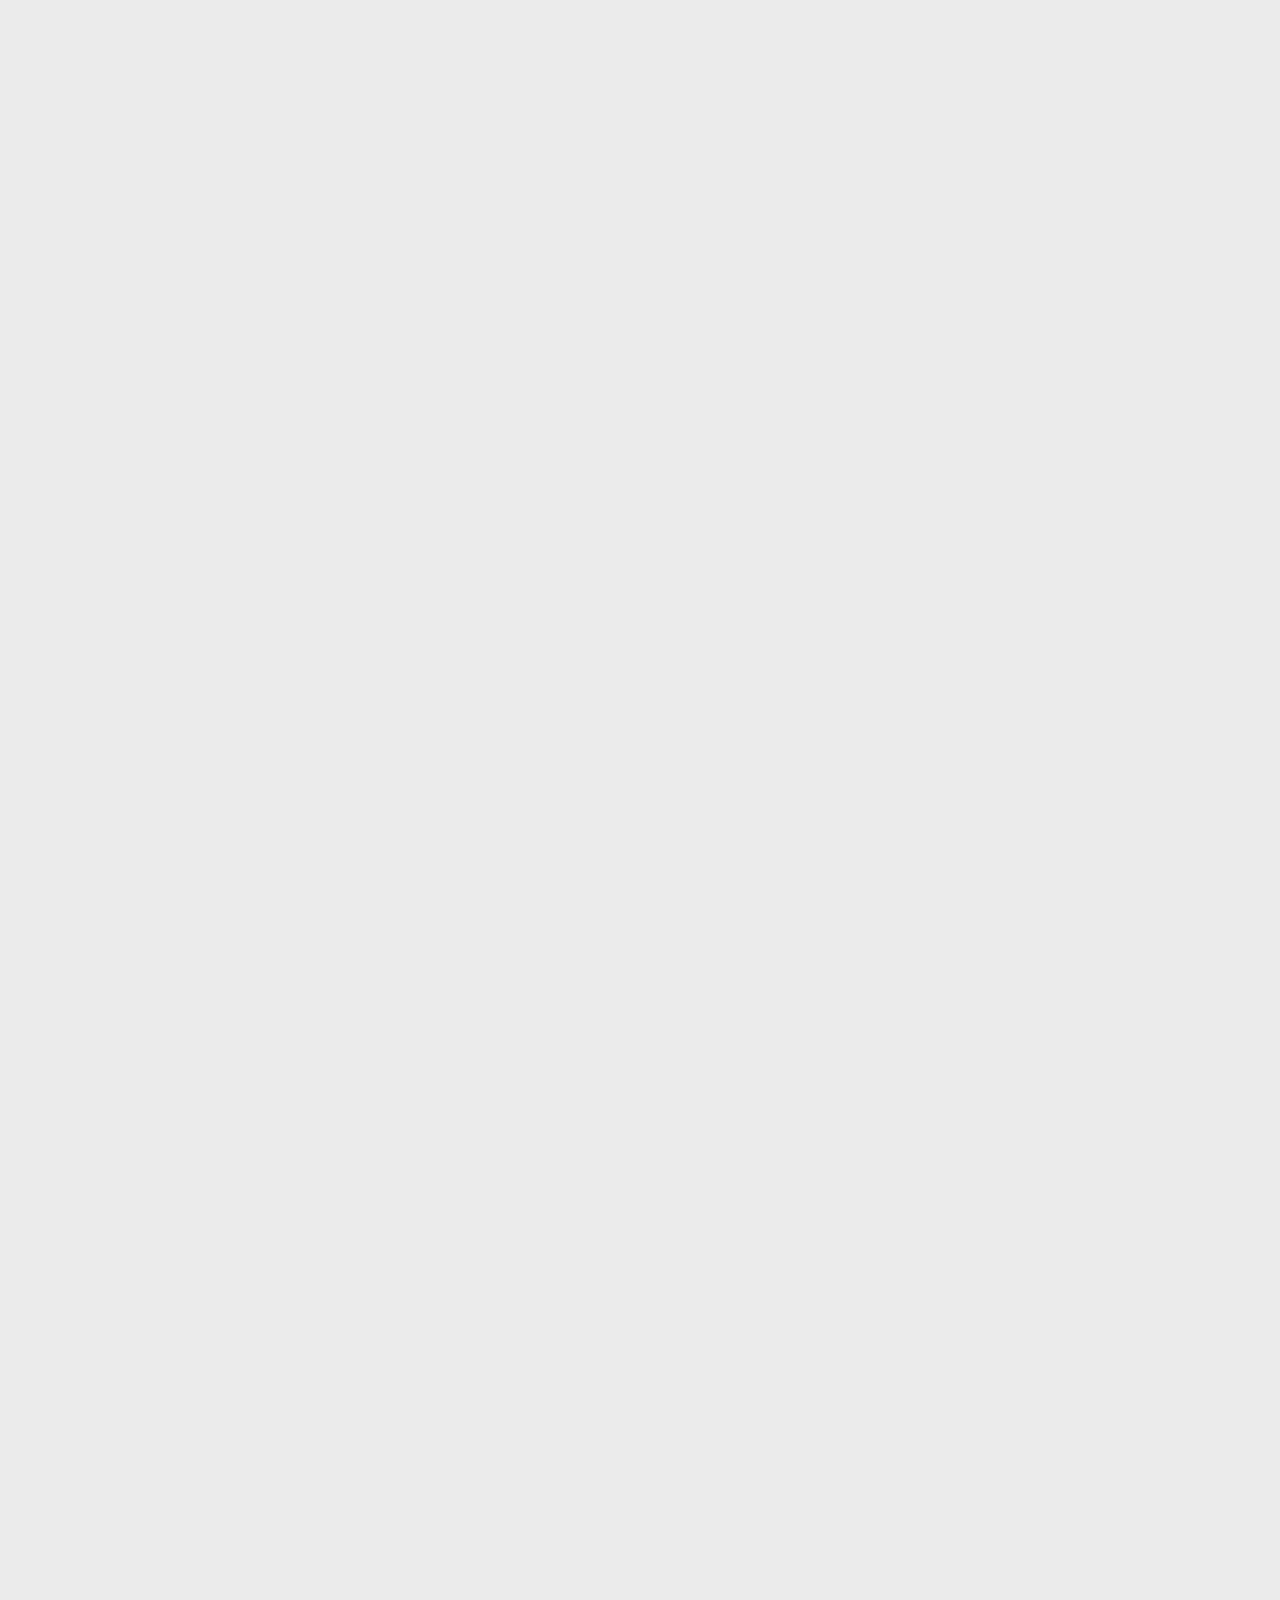
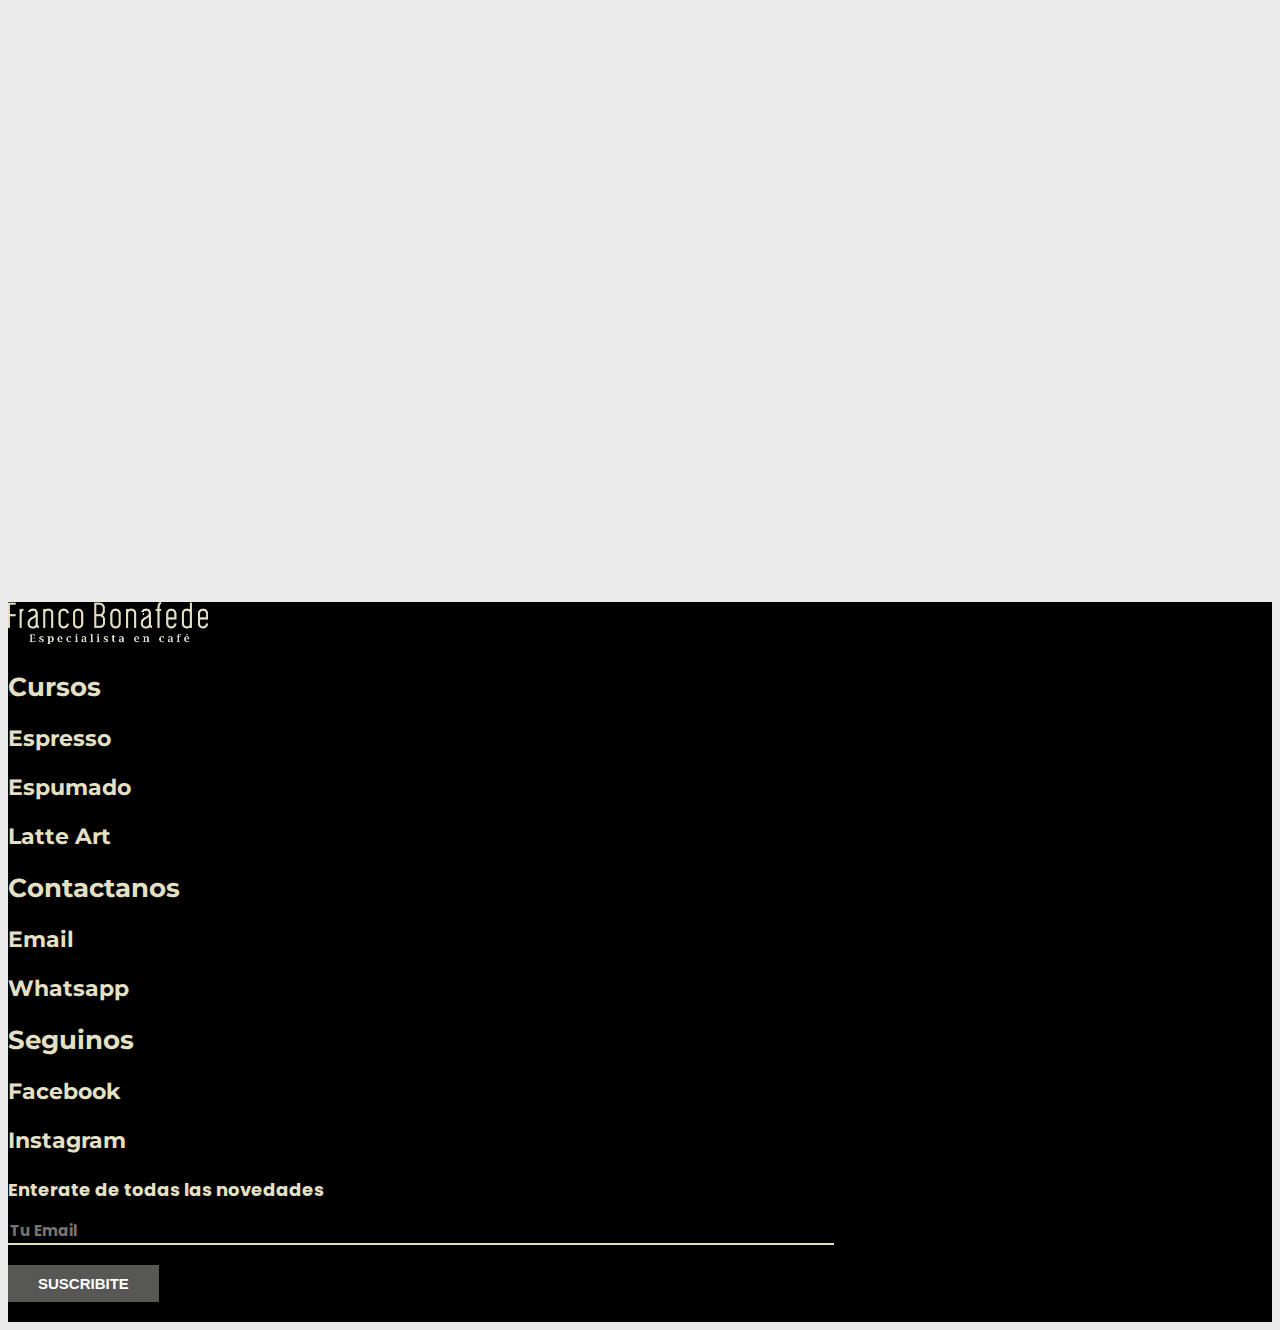
==== commit 88cf5990: "Textos modificados" ====
--- a/index.html
+++ b/index.html
@@ -123,29 +123,23 @@
                     <article class="col-12 col-md-4 p-0 mb-4 text-center sectionBlog__article ">
                         <img class="sectionBlog__img mb-2" src="img/blog1.jpg" alt="Café Espresso">
                         <h3 class="sectionBlog__subtitulo text-center ">Tips para un buen espresso</h3>
-                        <p class="text-center p-3">Lorem ipsum dolor sit, amet consectetur adipisicing elit. Unde beatae
-                            voluptatem eum velit doloribus. Ipsum culpa sequi fuga incidunt, autem ducimus possimus
-                            placeat
-                            hic
-                            sunt aut laborum officiis id dolore.</p>
+                        <p class="text-center p-3">Elige un buen café de especialidad,  en grano, que sea de alta calidad y fresco; cuanto más cercana sea la fecha de tueste mejor. Lo ideal sería no usar un café tostado desde hace más de 3 semanas ya que el café empieza a perder su aroma. La frescura del café es de suprema importancia. Te indicamos un link para que tengas más información sobre los cafés de especialidad.</p>
                         <a href="#"><button class="sectionBlog__button button">Leer Más</button></a>
                     </article>
                     <article class="col-12 col-md-4 p-0 mb-4 text-center sectionBlog__article">
                         <img class="sectionBlog__img mb-2 " src="img/blog2.jpg" alt="Café Espumado">
                         <h3 class="sectionBlog__subtitulo text-center">¿Más espuma, mejor?</h3>
-                        <p class="text-center p-3">Lorem ipsum dolor sit amet consectetur adipisicing elit. Rerum dolore
-                            pariatur cupiditate placeat aperiam nemo sunt ex quos unde aliquid enim esse quia, nostrum
-                            cum
-                            laborum provident assumenda at. Dicta.</p>
+                        <p class="text-center p-3">La crema es parte insustituible del espresso, del atractivo visual de café, en ella se concentran los aromas, la sensación en la boca, el sabor y el regusto del café.
+                        Pero no es el cien por cien de la calidad de un latte, esta calidad depende de otros factores como la temperatura, microespuma, tenor graso de la leche y la habilidad del barista. </p>
                         <a href="#"><button class="sectionBlog__button button">Leer Más</button></a>
                     </article>
                     <article class="col-12 col-md-4 p-0 mb-4 text-center sectionBlog__article  ">
                         <img class="sectionBlog__img mb-2" src="img/blog3.jpg" alt="Latte Art">
                         <h3 class="sectionBlog__subtitulo text-center">3 figuras clásicas</h3>
-                        <p class="text-center p-3">Lorem ipsum dolor sit amet consectetur adipisicing elit. Rerum dolore
-                            pariatur cupiditate placeat aperiam nemo sunt ex quos unde aliquid enim esse quia, nostrum
-                            cum
-                            laborum provident assumenda at. Dicta.</p>
+                        <p class="text-center p-3">Hacer figuras en el café se ha vuelto una fuerte tendencia bien recibida por el público, tanto en redes como en los negocios.
+                        Hacer figuras en el café se ha vuelto una fuerte tendencia bien recibida por el público, tanto en redes como en los negocios.  
+                        En esta nota te vamos a explicar como a hacer las tres figuras clásicas del latter art, las cuales son: el corazon, la espiga y la rossetta.
+                        </p>
                         <a href="#"><button class="sectionBlog__button button">Leer Más</button></a>
                     </article>
                 </div>
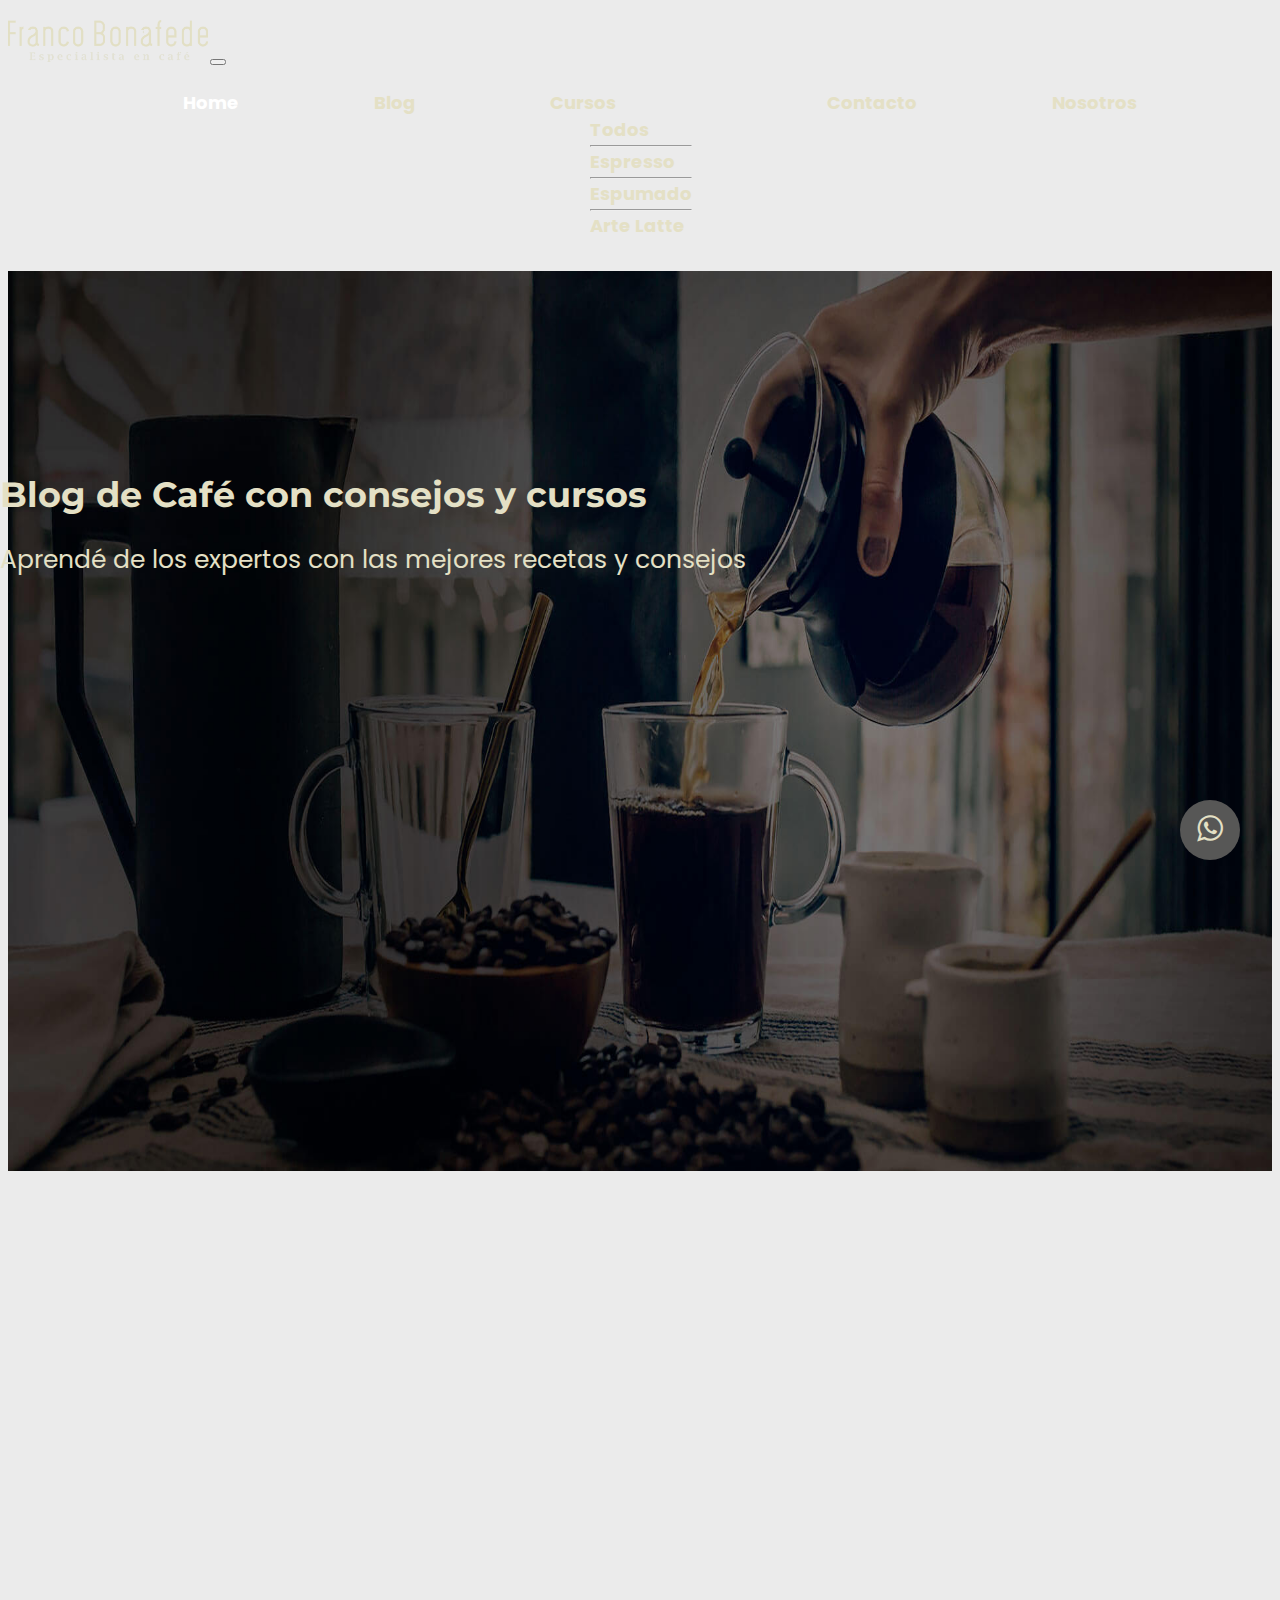
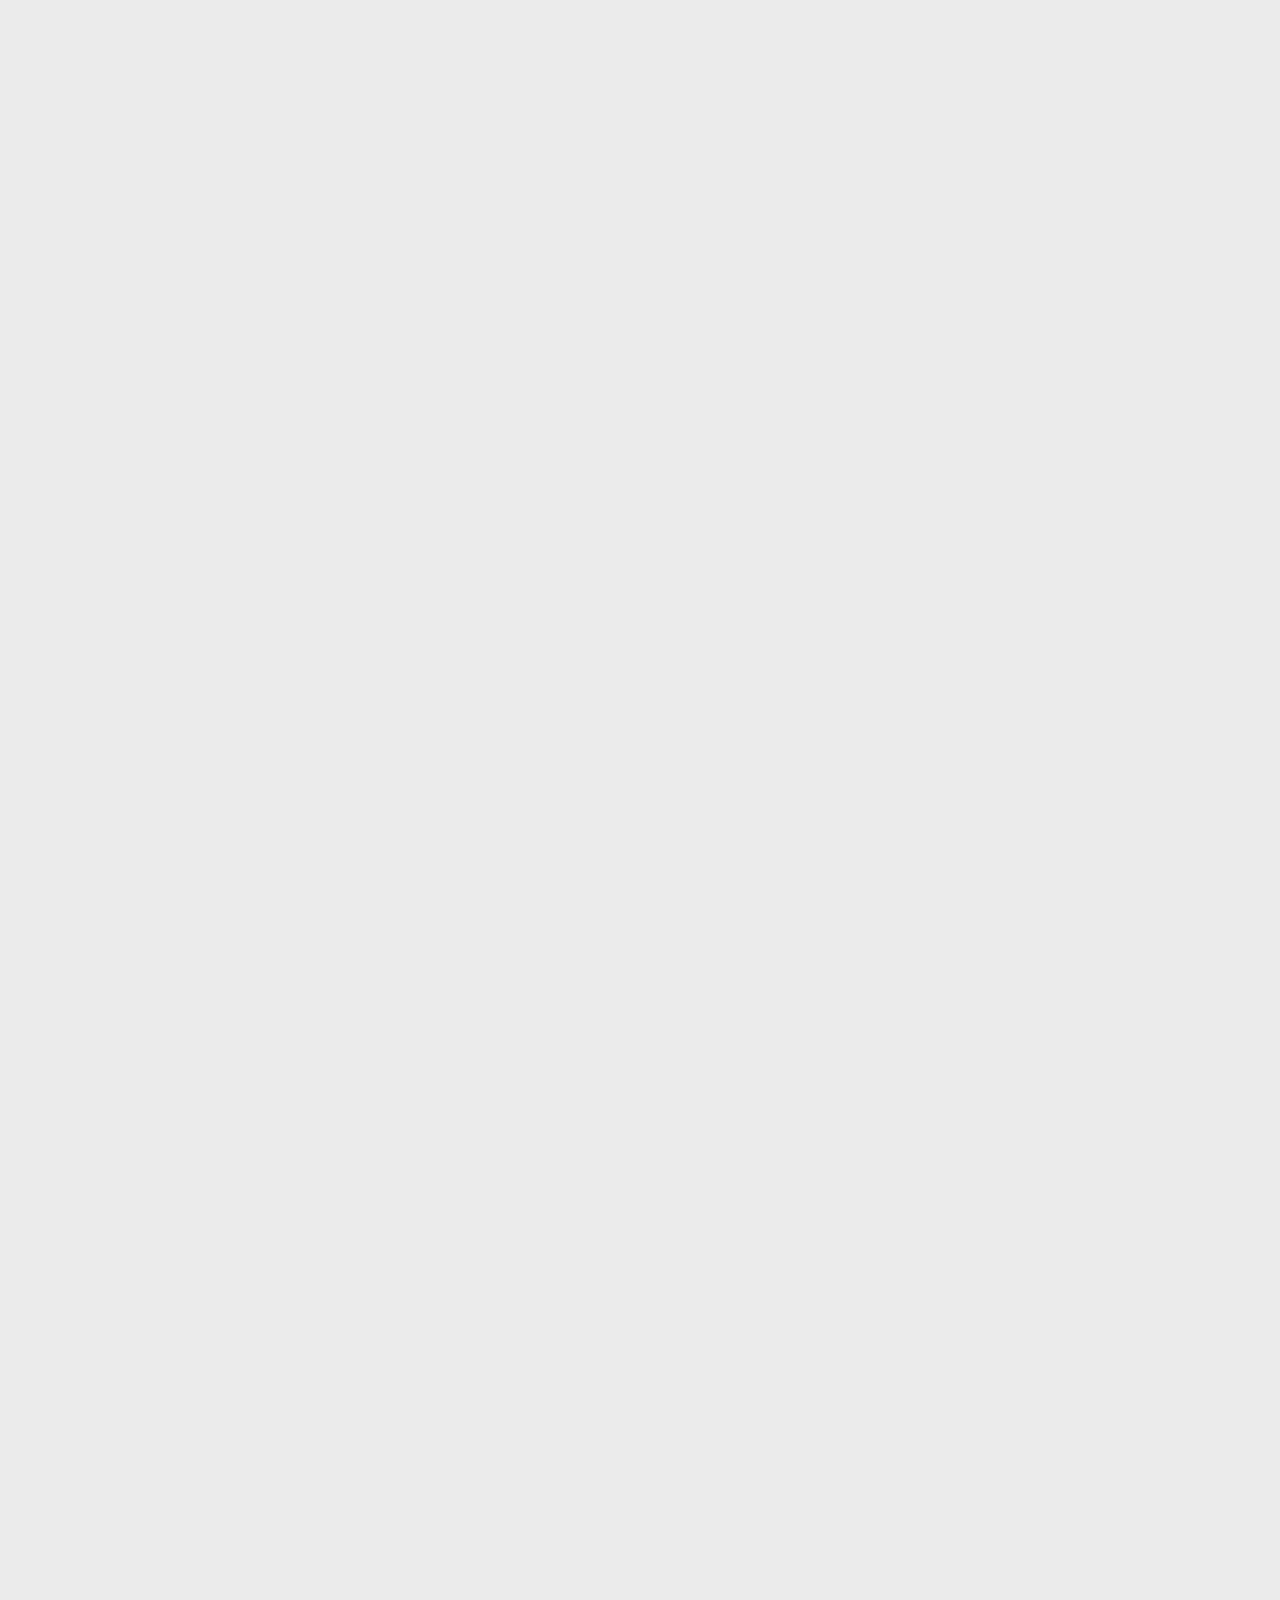
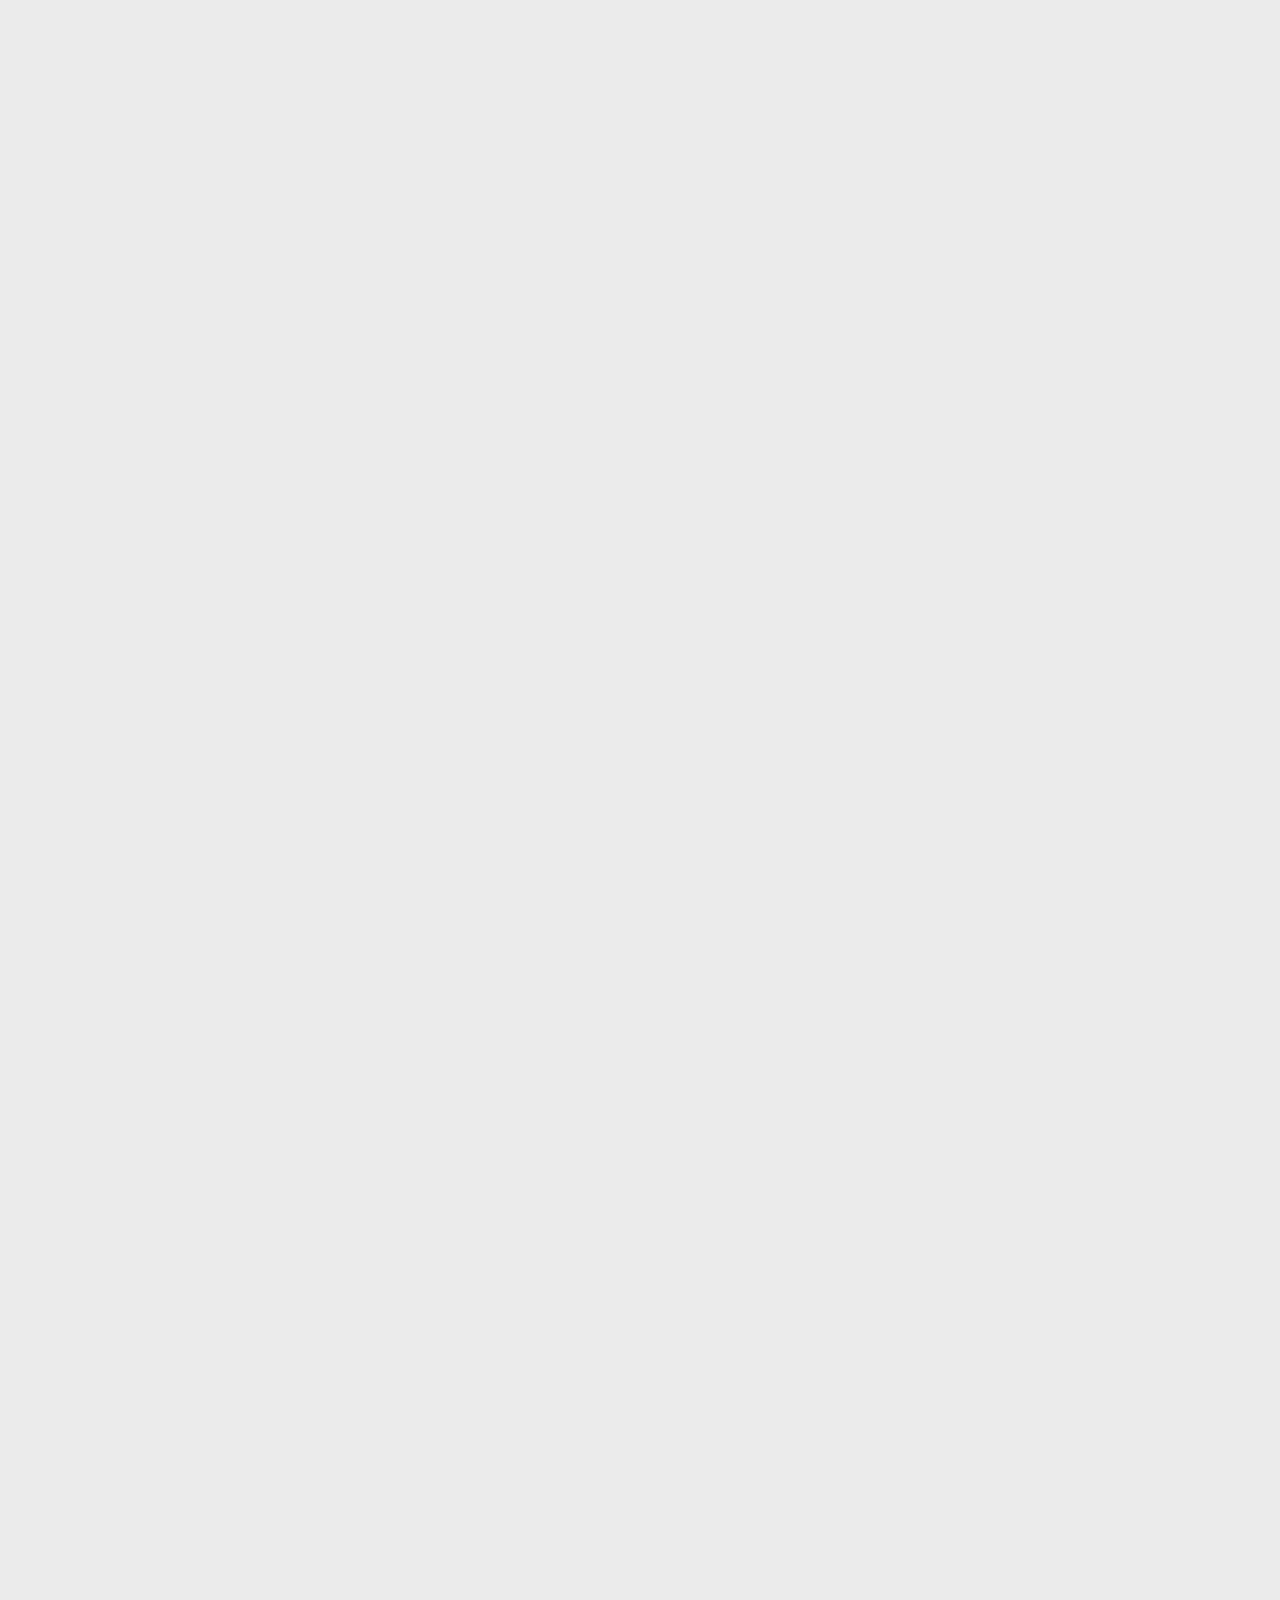
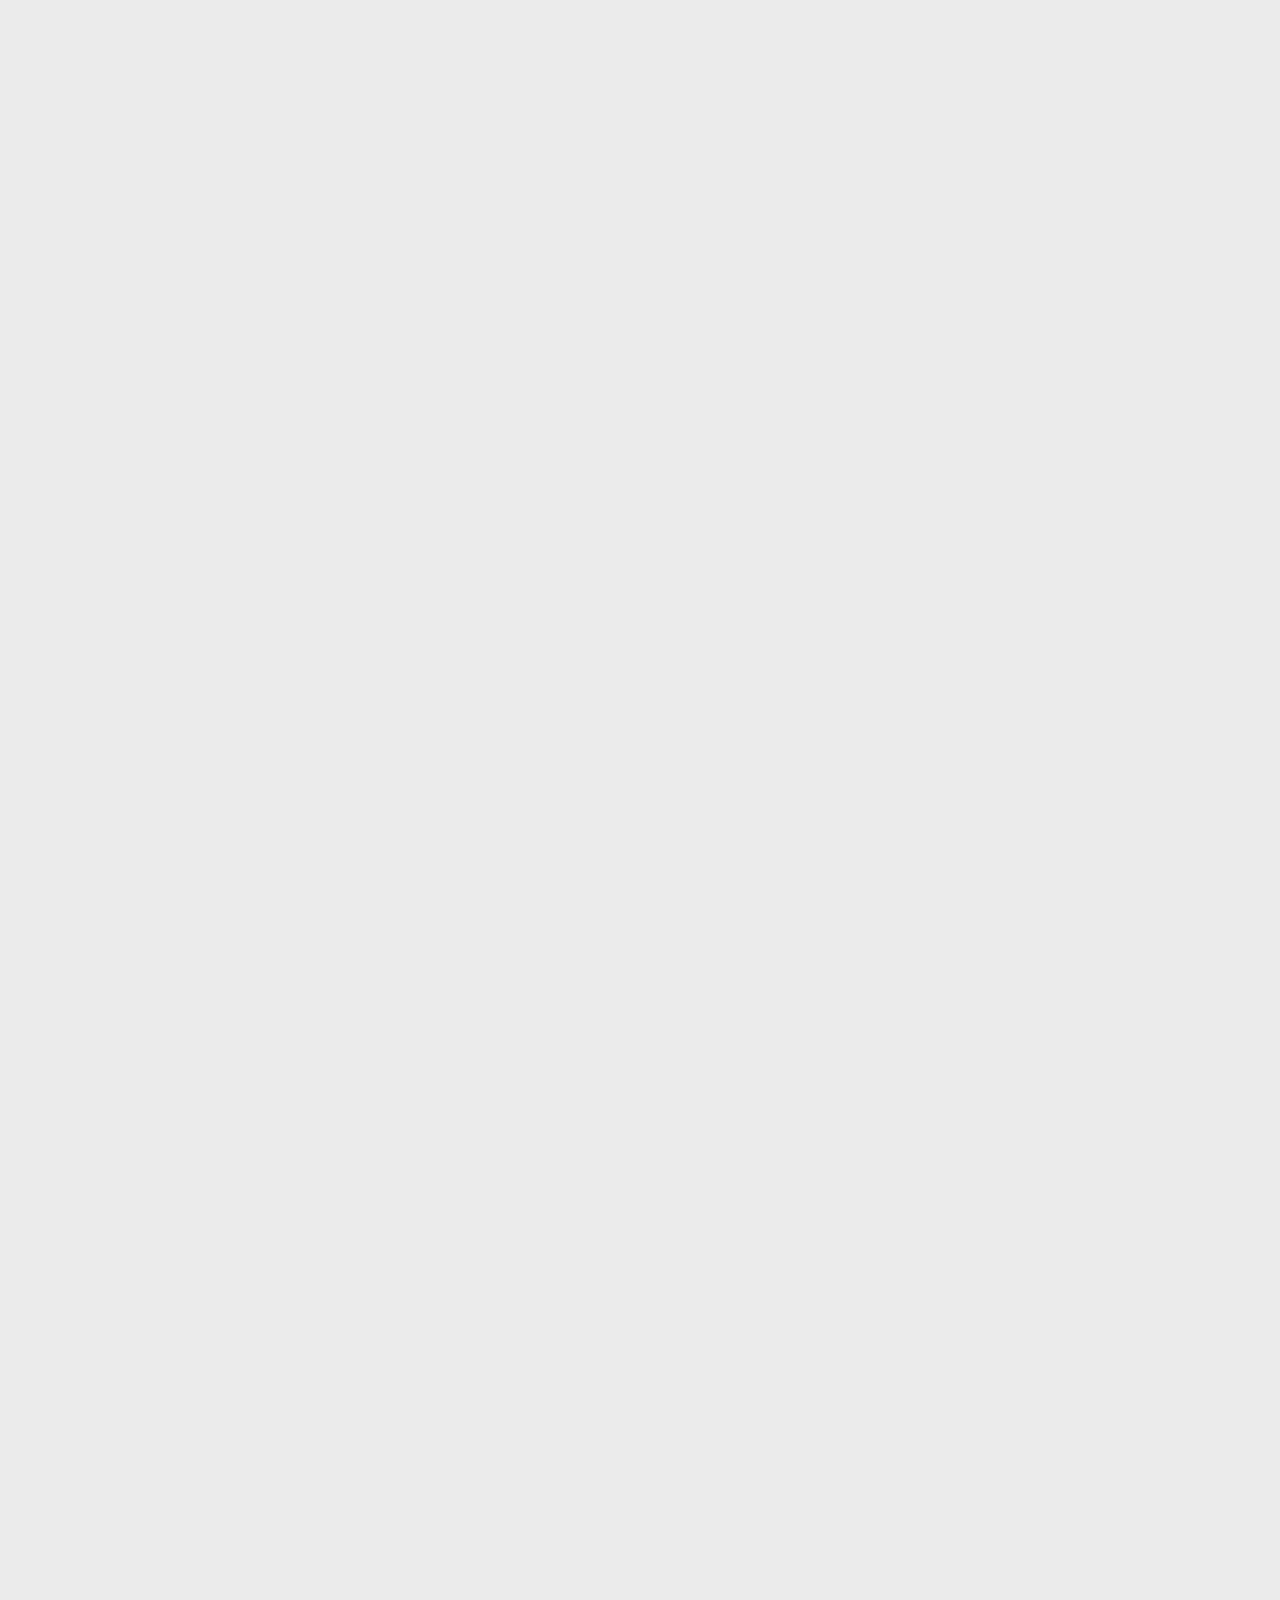
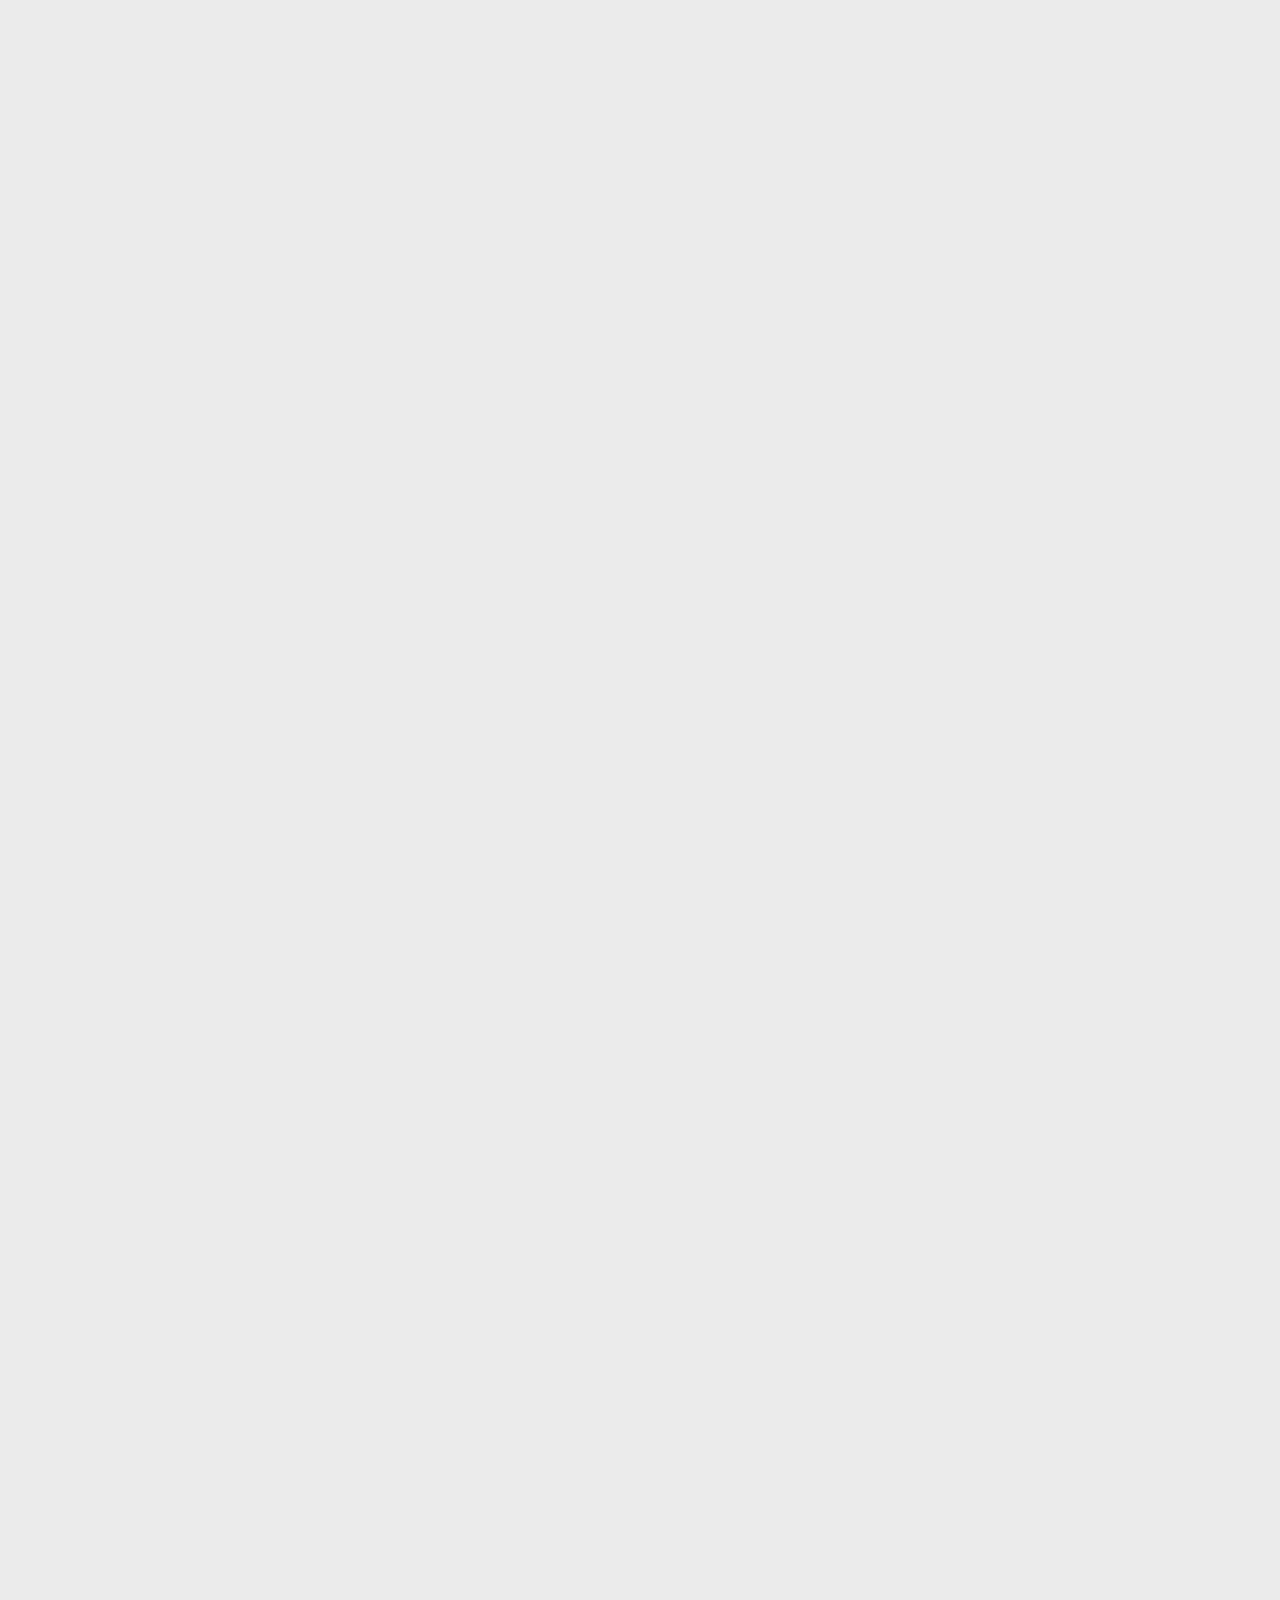
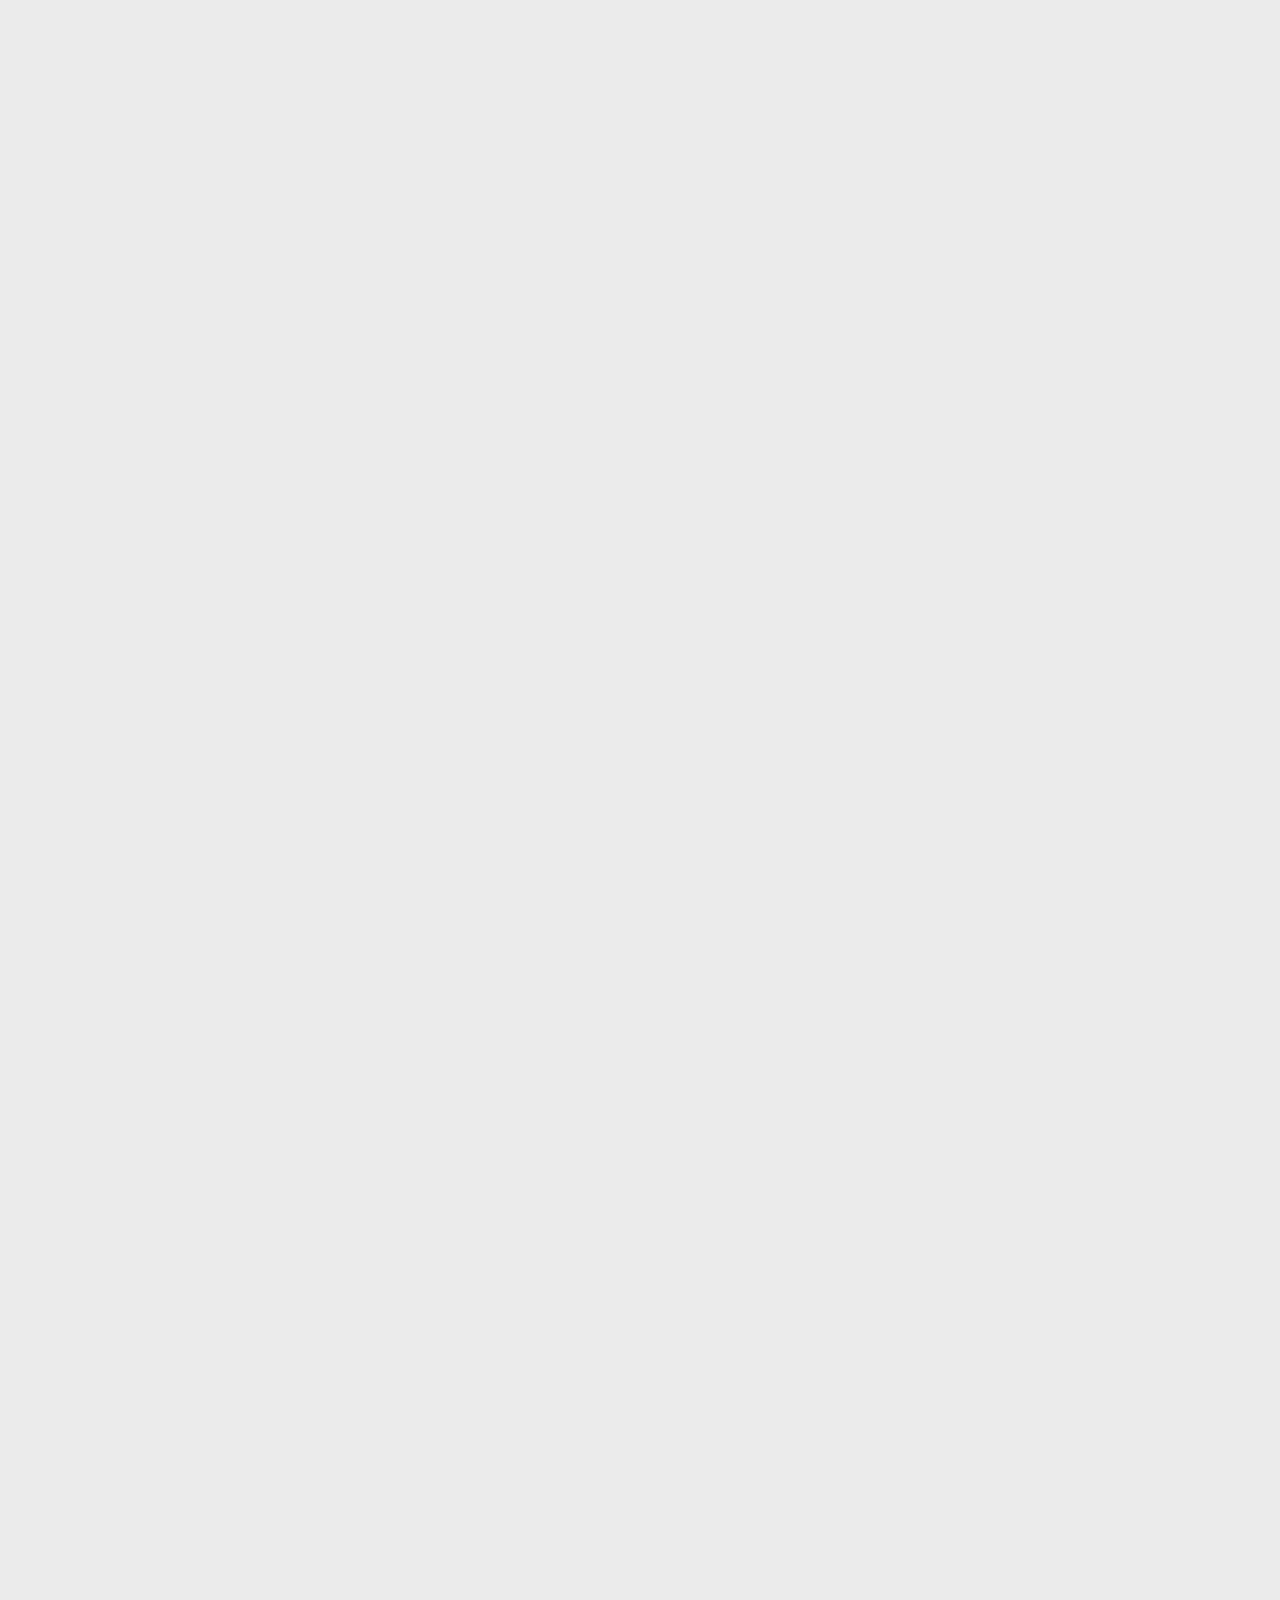
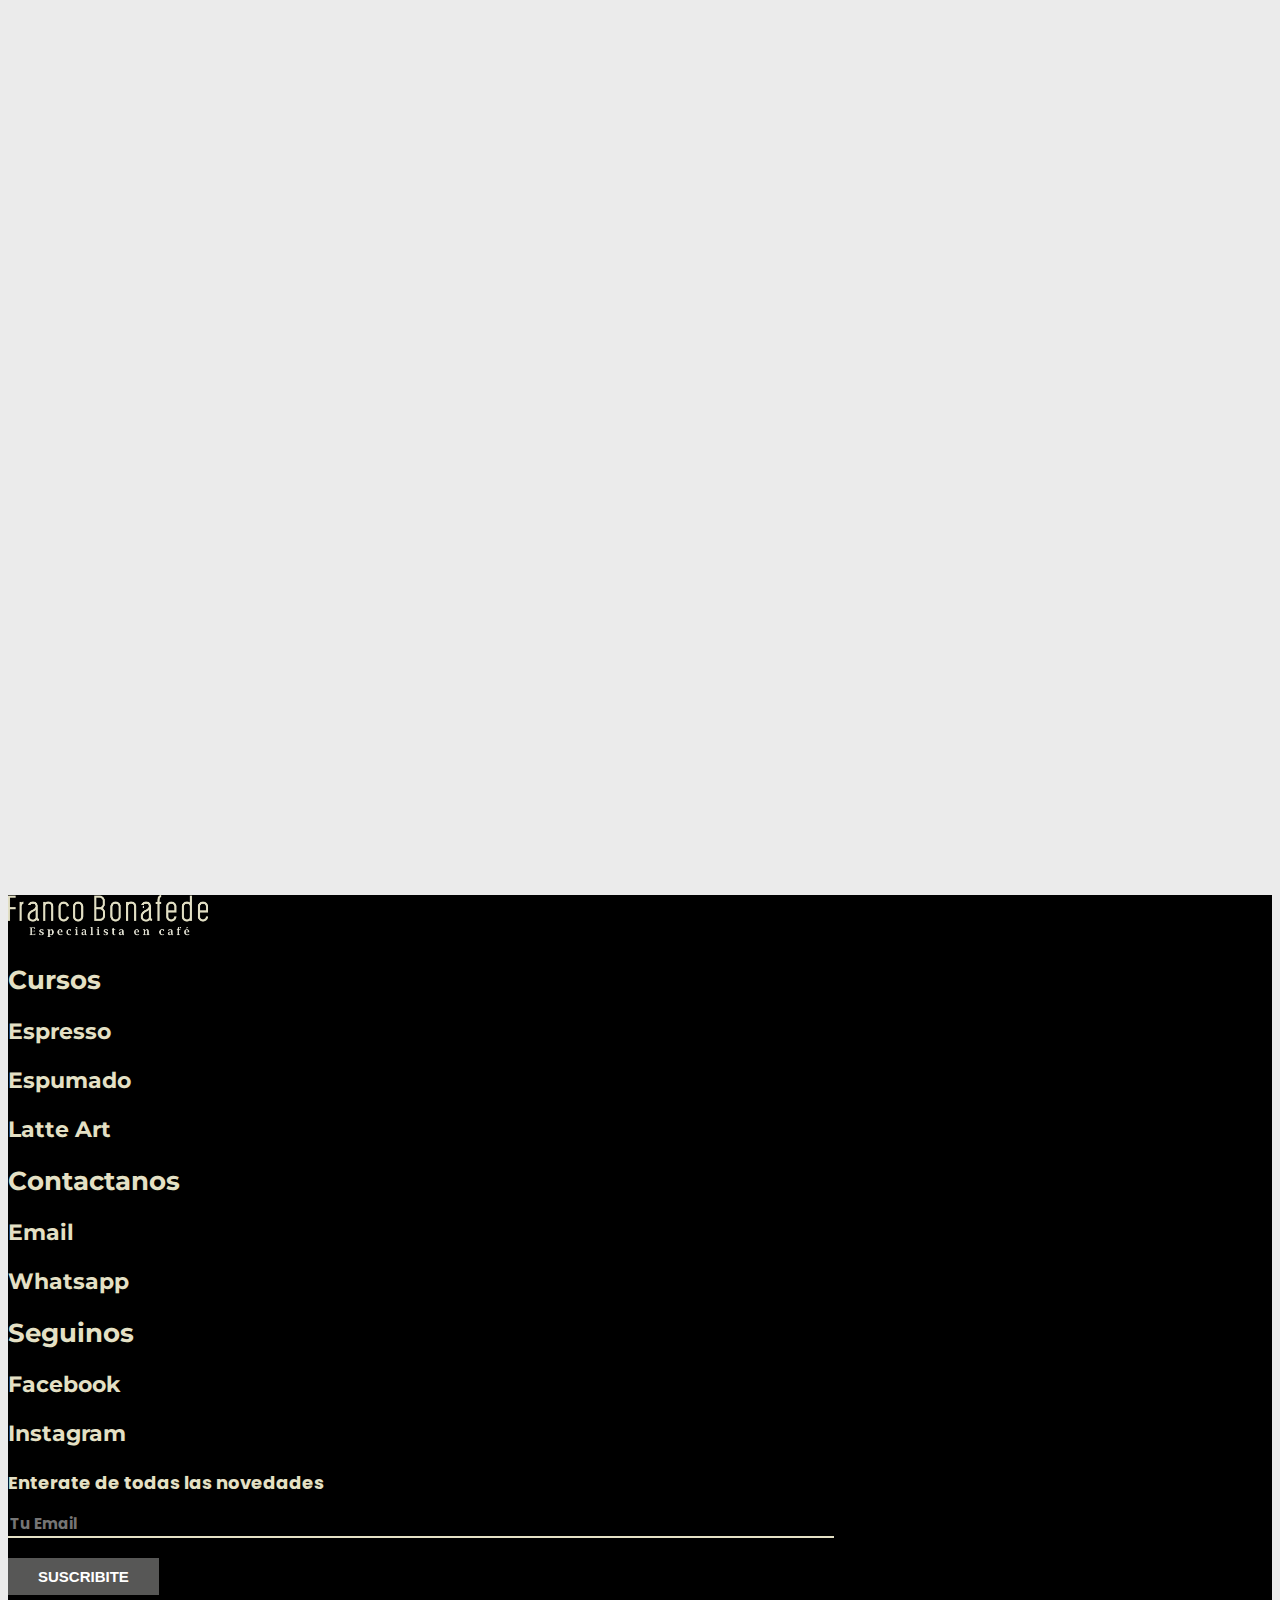
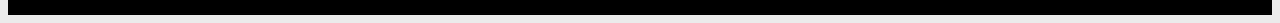
==== commit 40556245: "Cambios estrucuturales de sección confian en nosotros" ====
--- a/index.html
+++ b/index.html
@@ -1,5 +1,6 @@
 <!DOCTYPE html>
 <html lang="es">
+
 <head>
     <meta charset="UTF-8">
     <meta http-equiv="X-UA-Compatible" content="IE=edge">
@@ -9,7 +10,9 @@
     <link rel="shortcut icon" href="img/Iso.png">
     <link rel="preconnect" href="https://fonts.googleapis.com">
     <link rel="preconnect" href="https://fonts.gstatic.com" crossorigin>
-    <link href="https://fonts.googleapis.com/css2?family=Montserrat:wght@100;400;600&family=Poppins:wght@400;600&display=swap" rel="stylesheet">
+    <link
+        href="https://fonts.googleapis.com/css2?family=Montserrat:wght@100;400;600&family=Poppins:wght@400;600&display=swap"
+        rel="stylesheet">
     <link href="https://cdn.jsdelivr.net/npm/bootstrap@5.1.3/dist/css/bootstrap.min.css" rel="stylesheet"
         integrity="sha384-1BmE4kWBq78iYhFldvKuhfTAU6auU8tT94WrHftjDbrCEXSU1oBoqyl2QvZ6jIW3" crossorigin="anonymous">
     <link href="https://unpkg.com/aos@2.3.1/dist/aos.css" rel="stylesheet">
@@ -19,12 +22,14 @@
     <title>Café Art</title>
 </head>
 <div class="grid">
+
     <body>
         <header>
-            <a href="https://wa.me/5492615754253" class="whatsapp" target="_blank"> <i class="fa fa-whatsapp whatsapp-icon"></i></a>
+            <a href="https://wa.me/5492615754253" class="whatsapp" target="_blank"> <i
+                    class="fa fa-whatsapp whatsapp-icon"></i></a>
             <nav class="navbar navbar-expand-lg fixed-top sps sps--abv px-1">
                 <div class="container-fluid text-center">
-                    <a class="navbar-brand" href="index.html"><img class="logo ps-md-3" src="img/logo.png"> </img></a>
+                    <a class="navbar-brand" href="index.html"><img class="logo ps-md-3" src="img/logo.png"></img></a>
                     <button class="navbar-toggler" type="button" data-bs-toggle="collapse"
                         data-bs-target="#navbarSupportedContent" aria-controls="navbarSupportedContent"
                         aria-expanded="false" aria-label="Toggle navigation">
@@ -116,40 +121,63 @@
                 </div>
             </section>
             <!-- section blog -->
-            <section class="container-fluid my-2  ">
+            <section class="container-fluid">
                 <h2 class="section__titulo text-center" data-aos="fade-down" data-aos-offset="150"
                     data-aos-easing="ease-in-sine">Nuestro Blog</h2>
                 <div class="row mx-2" data-aos="fade-down" data-aos-offset="150" data-aos-easing="ease-in-sine">
                     <article class="col-12 col-md-4 p-0 mb-4 text-center sectionBlog__article ">
                         <img class="sectionBlog__img mb-2" src="img/blog1.jpg" alt="Café Espresso">
                         <h3 class="sectionBlog__subtitulo text-center ">Tips para un buen espresso</h3>
-                        <p class="text-center p-3">Elige un buen café de especialidad,  en grano, que sea de alta calidad y fresco; cuanto más cercana sea la fecha de tueste mejor. Lo ideal sería no usar un café tostado desde hace más de 3 semanas ya que el café empieza a perder su aroma. La frescura del café es de suprema importancia. Te indicamos un link para que tengas más información sobre los cafés de especialidad.</p>
+                        <p class="text-center p-3">Elige un buen café de especialidad, en grano, que sea de alta calidad
+                            y fresco; cuanto más cercana sea la fecha de tueste mejor. Lo ideal sería no usar un café
+                            tostado desde hace más de 3 semanas ya que el café empieza a perder su aroma. La frescura
+                            del café es de suprema importancia. Te indicamos un link para que tengas más información
+                            sobre los cafés de especialidad.</p>
                         <a href="#"><button class="sectionBlog__button button">Leer Más</button></a>
                     </article>
                     <article class="col-12 col-md-4 p-0 mb-4 text-center sectionBlog__article">
                         <img class="sectionBlog__img mb-2 " src="img/blog2.jpg" alt="Café Espumado">
                         <h3 class="sectionBlog__subtitulo text-center">¿Más espuma, mejor?</h3>
-                        <p class="text-center p-3">La crema es parte insustituible del espresso, del atractivo visual de café, en ella se concentran los aromas, la sensación en la boca, el sabor y el regusto del café.
-                        Pero no es el cien por cien de la calidad de un latte, esta calidad depende de otros factores como la temperatura, microespuma, tenor graso de la leche y la habilidad del barista. </p>
+                        <p class="text-center p-3">La crema es parte insustituible del espresso, del atractivo visual de
+                            café, en ella se concentran los aromas, la sensación en la boca, el sabor y el regusto del
+                            café.
+                            Pero no es el cien por cien de la calidad de un latte, esta calidad depende de otros
+                            factores como la temperatura, microespuma, tenor graso de la leche y la habilidad del
+                            barista. </p>
                         <a href="#"><button class="sectionBlog__button button">Leer Más</button></a>
                     </article>
                     <article class="col-12 col-md-4 p-0 mb-4 text-center sectionBlog__article  ">
                         <img class="sectionBlog__img mb-2" src="img/blog3.jpg" alt="Latte Art">
                         <h3 class="sectionBlog__subtitulo text-center">3 figuras clásicas</h3>
-                        <p class="text-center p-3">Hacer figuras en el café se ha vuelto una fuerte tendencia bien recibida por el público, tanto en redes como en los negocios.
-                        Hacer figuras en el café se ha vuelto una fuerte tendencia bien recibida por el público, tanto en redes como en los negocios.  
-                        En esta nota te vamos a explicar como a hacer las tres figuras clásicas del latter art, las cuales son: el corazon, la espiga y la rossetta.
+                        <p class="text-center p-3">Hacer figuras en el café se ha vuelto una fuerte tendencia bien
+                            recibida por el público, tanto en redes como en los negocios.
+                            Hacer figuras en el café se ha vuelto una fuerte tendencia bien recibida por el público,
+                            tanto en redes como en los negocios.
+                            En esta nota te vamos a explicar como a hacer las tres figuras clásicas del latter art, las
+                            cuales son: el corazon, la espiga y la rossetta.
                         </p>
                         <a href="#"><button class="sectionBlog__button button">Leer Más</button></a>
                     </article>
                 </div>
             </section>
             <!-- section confian en nosotros -->
-            <section class=" container-fluid my-2 sectionMarcas text-center">
-                <h2 class="section__titulo" data-aos="fade-down" data-aos-offset="150" data-aos-easing="ease-in-sine">
+            <section class=" container-fluid my-2 text-center">
+                <h2 class="section__titulo " data-aos="fade-down" data-aos-offset="150" data-aos-easing="ease-in-sine">
                     Confían en Nosotros</h2>
-                <div data-aos="fade-down" data-aos-offset="150" data-aos-easing="ease-in-sine">
-                    <img class="sectionConfian__img text-center mb-2" src="img/marcas.png" alt="logos de cafeterias">
+                <div class="sectionConfian__container" data-aos="fade-down" data-aos-offset="150"
+                    data-aos-easing="ease-in-sine">
+                    <a href="http://www.postresbalcarce.com.ar/">
+                        <img class="sectionConfian__img" src="img/logo1.png" alt="logos de cafeteria balcarce">
+                    </a>
+                    <a href="https://www.cabrales.com/">
+                        <img class="sectionConfian__img" src="img/logo2.png" alt="logo de cafe cabrales">
+                    </a>
+                    <a href="https://www.havanna.com.ar/">
+                        <img class="sectionConfian__img" src="img/logo3.png" alt="logo de cafeteria havvana">
+                    </a>
+                    <a href="https://www.entredosalfajorespremium.online/">
+                        <img class="sectionConfian__img" src="img/logo4.png" alt="logo de cafeteria">
+                    </a>
                 </div>
             </section>
         </main>
--- a/css/style.css
+++ b/css/style.css
@@ -217,7 +217,7 @@
   color: #e4e0c5; }
 
 .sectionBeneficios__img {
-  width: 150px;
+  width: 15rem;
   transition: transform 0.2s; }
   .sectionBeneficios__img:hover {
     transform: scale(1.1); }
@@ -228,9 +228,17 @@
   transition: box-shadow 0.3s;
   margin: 0 auto; }
 
-.sectionConfian__img {
-  width: 50%;
-  box-shadow: 0px 5px 15px 0px rgba(74, 74, 74, 0.51); }
+.sectionConfian__container {
+  display: flex;
+  justify-content: space-evenly;
+  flex-wrap: wrap; }
+  .sectionConfian__container .sectionConfian__img {
+    width: 30rem;
+    margin: 1.5rem 1rem;
+    border-radius: 6px;
+    transition: box-shadow 0.3s; }
+    .sectionConfian__container .sectionConfian__img:hover {
+      box-shadow: 0px 5px 15px 0px rgba(74, 74, 74, 0.51); }
 
 .mainContacto__titulo {
   text-align: center;
@@ -306,8 +314,6 @@
     font-size: 2.5rem; } }
 
 @media (max-width: 860px) {
-  .sectionConfian__img {
-    width: 100%; }
   .sectionBeneficios__img {
     width: 120px; }
   .mainNosotros__container {
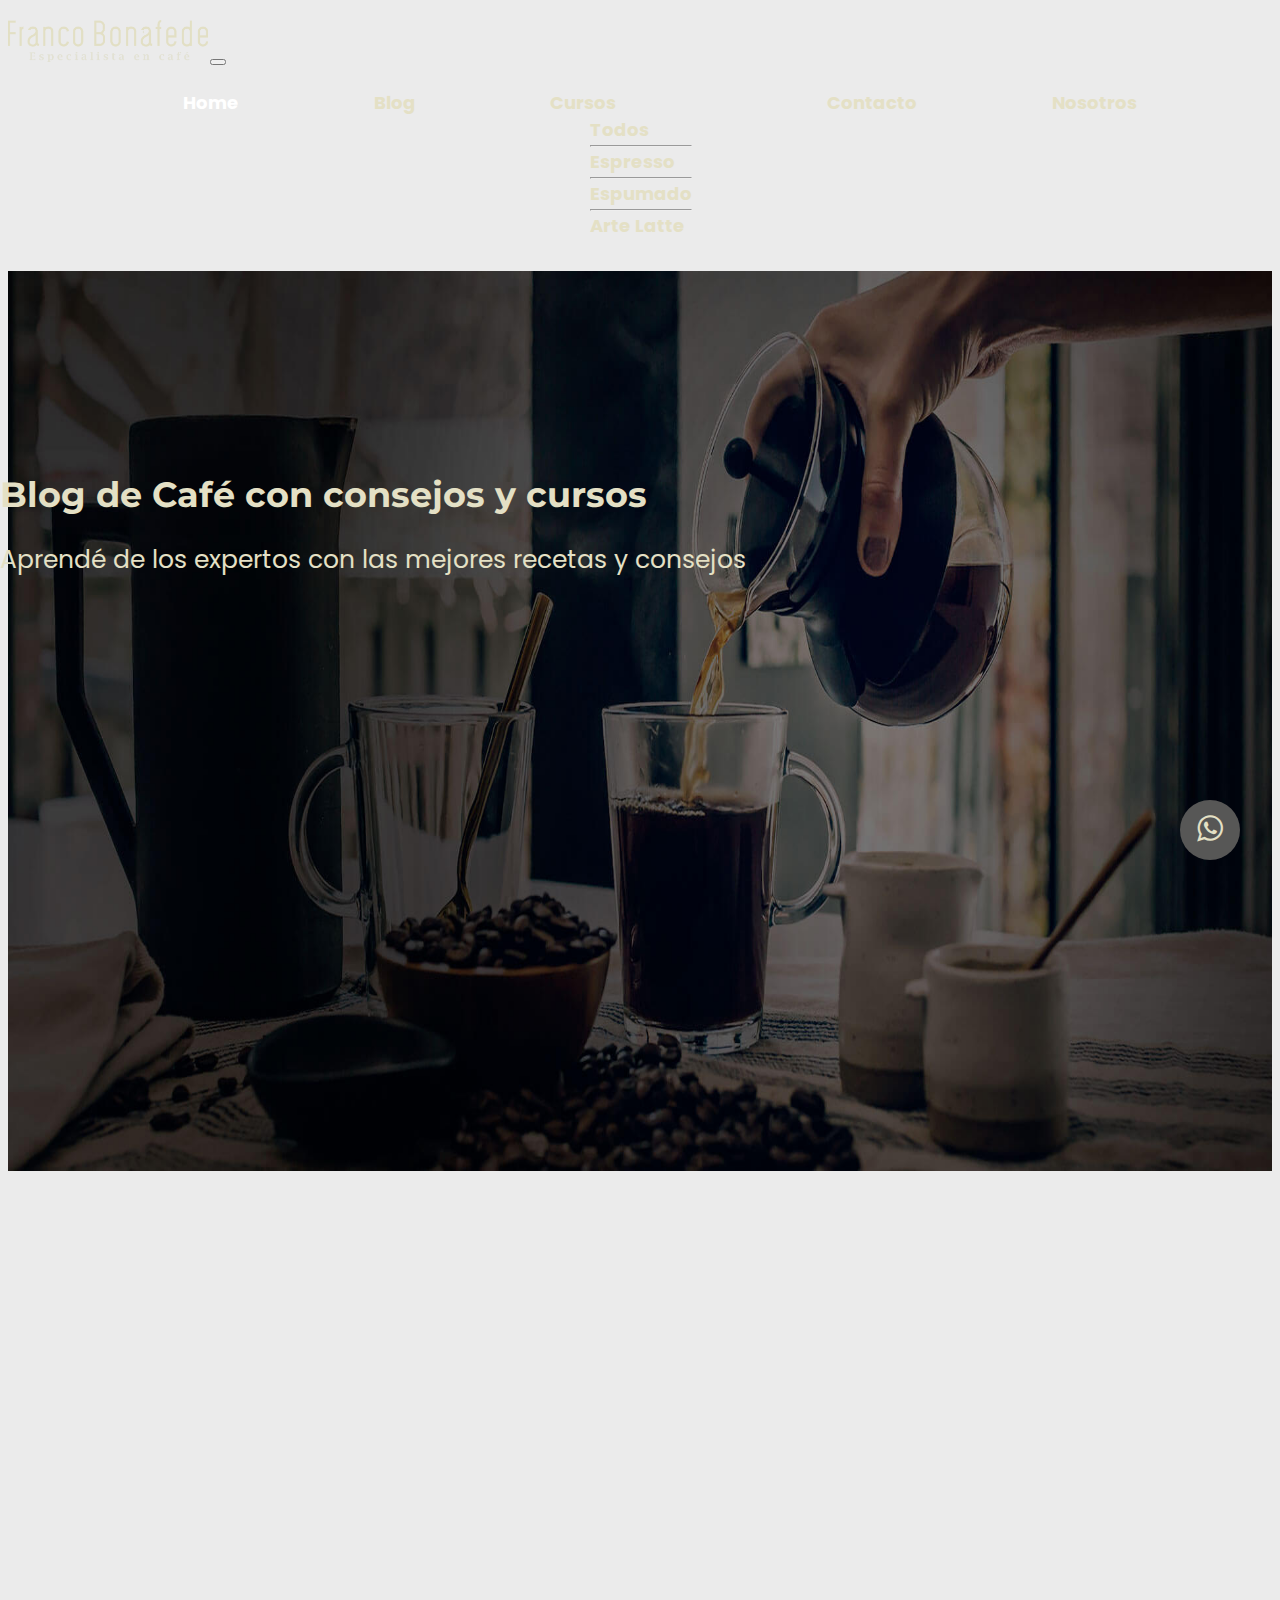
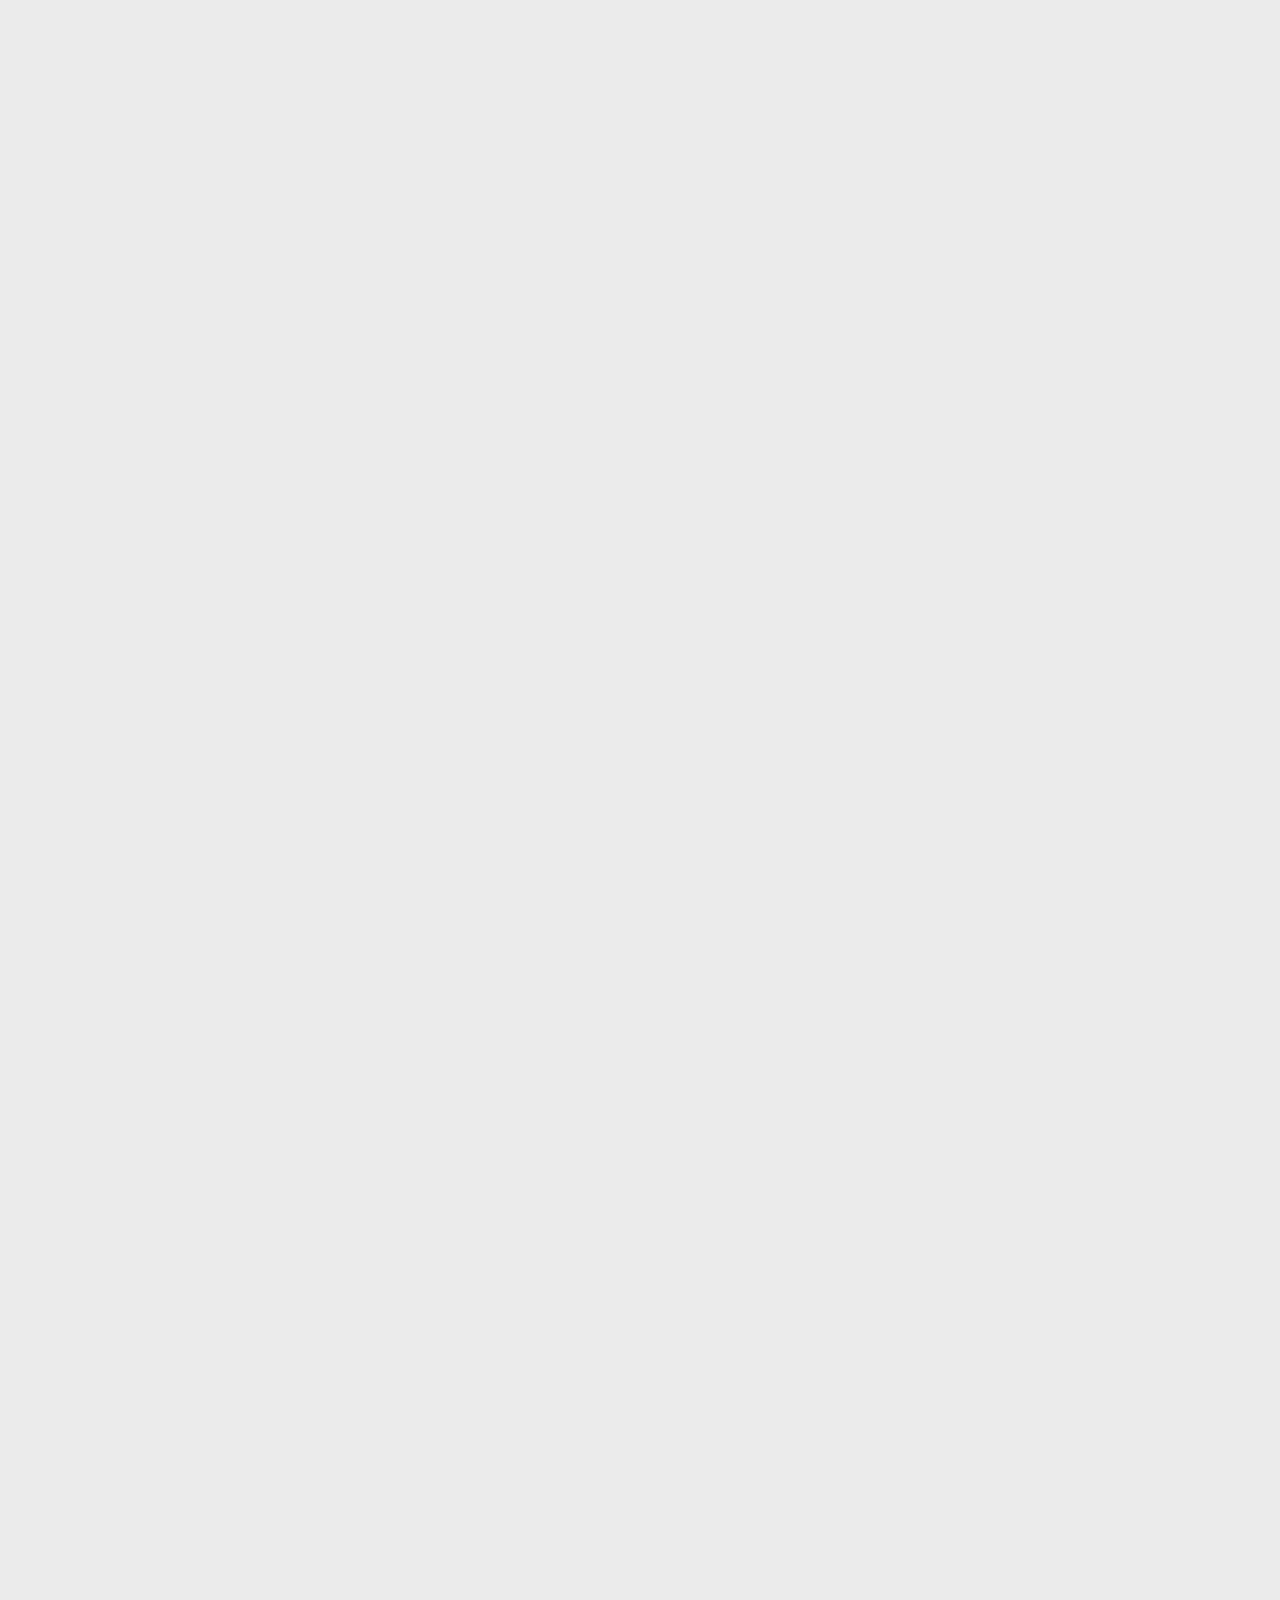
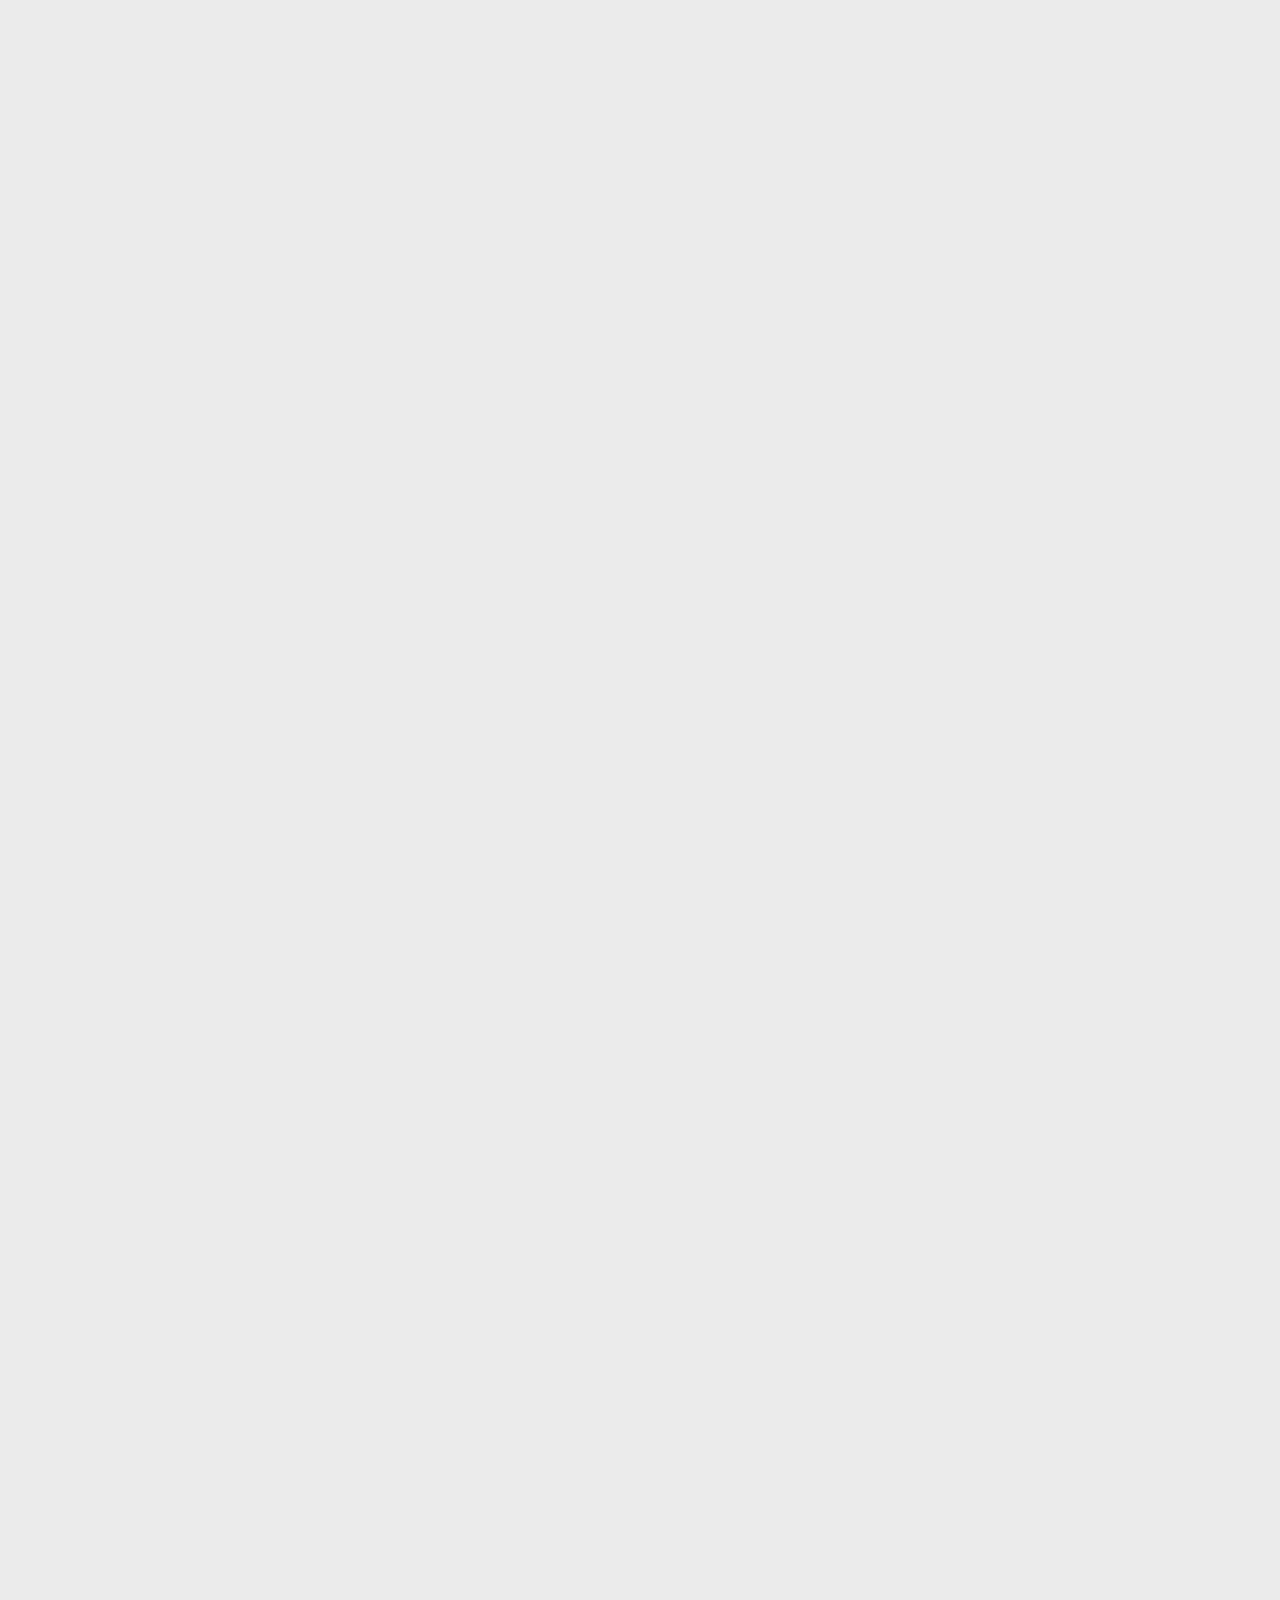
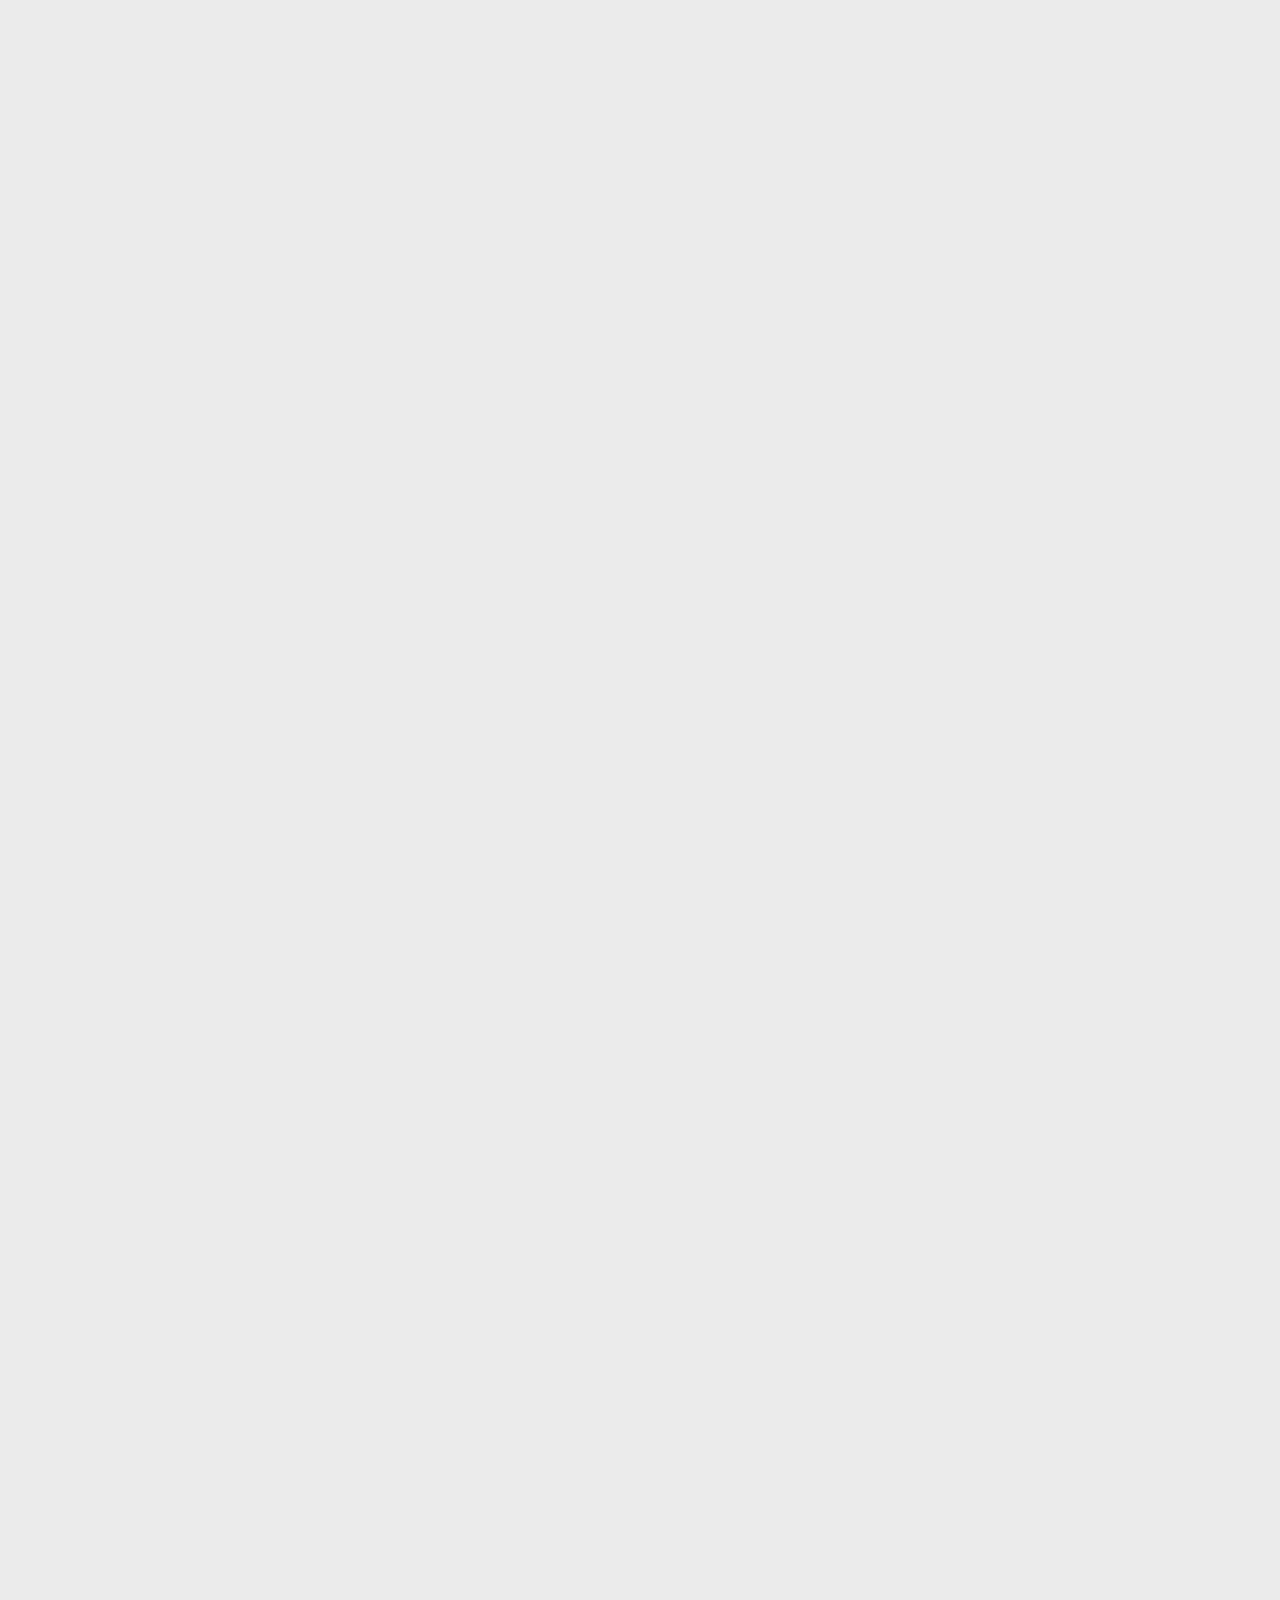
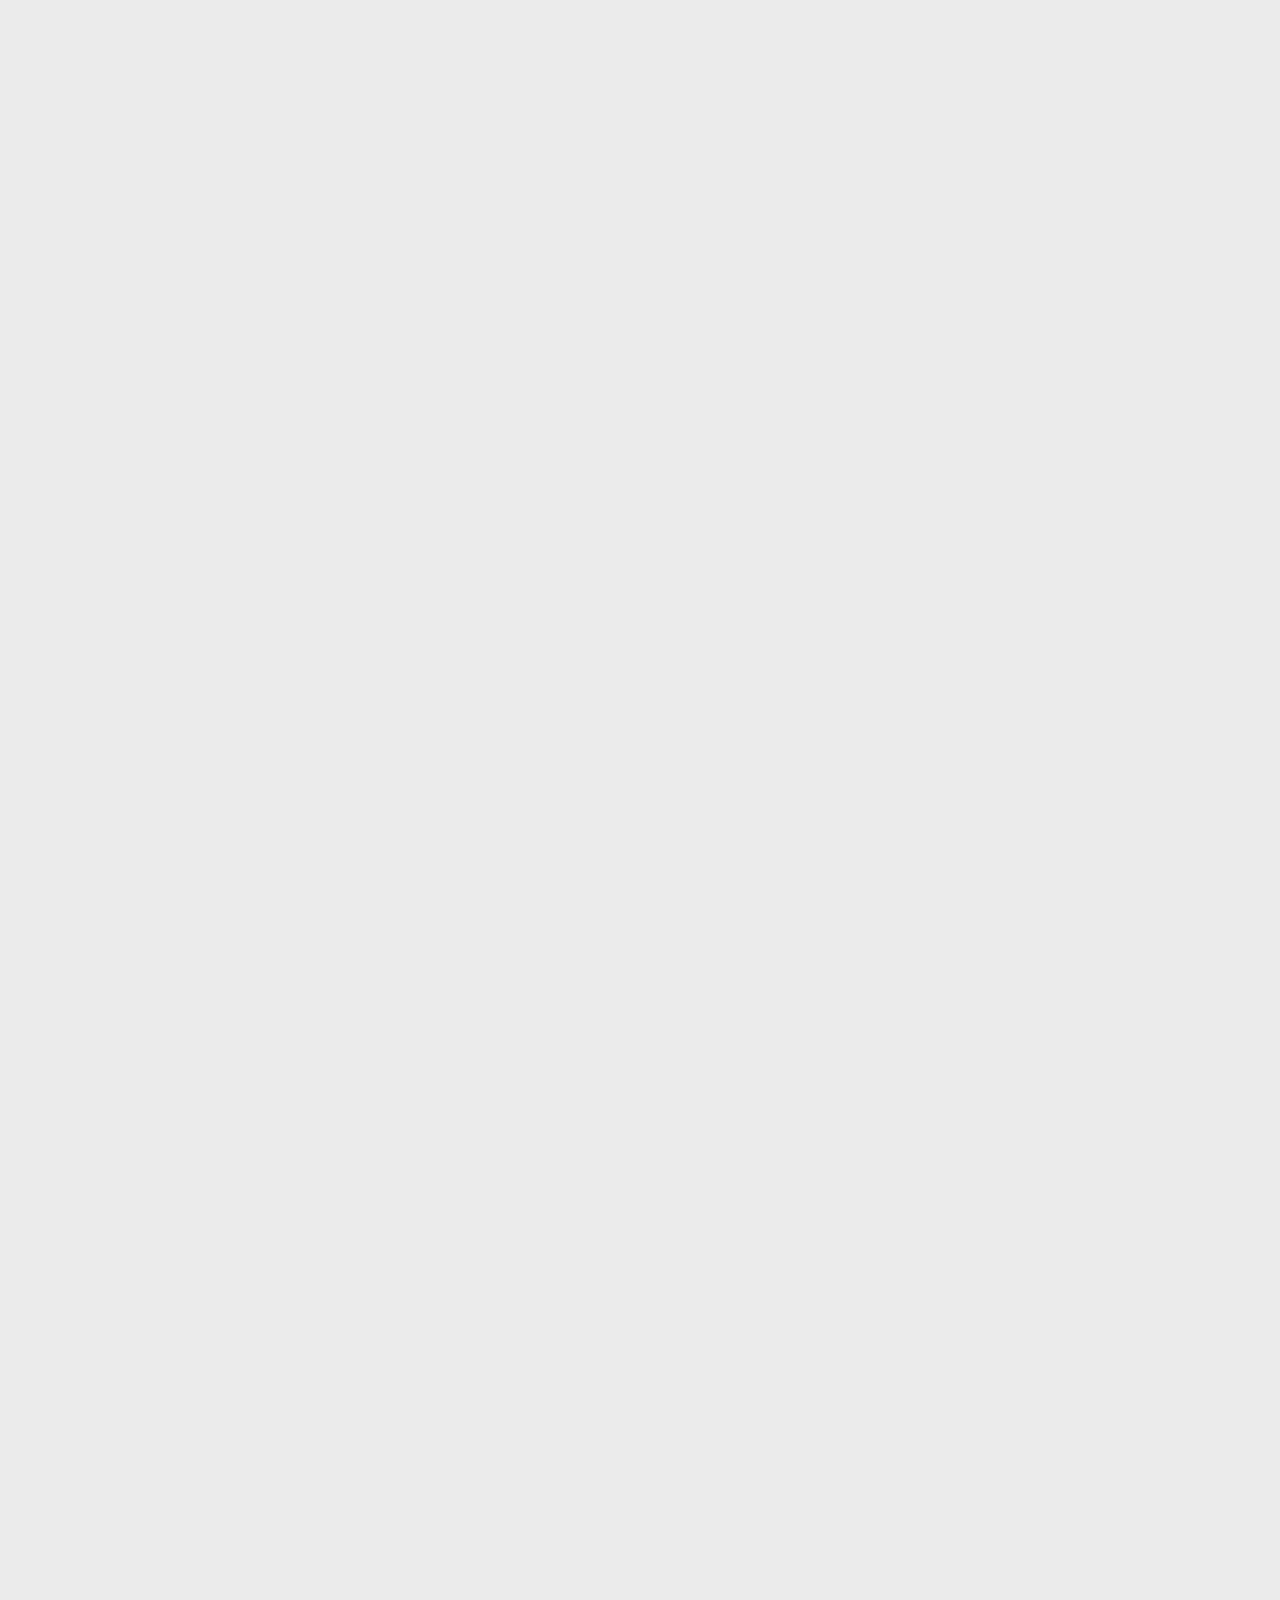
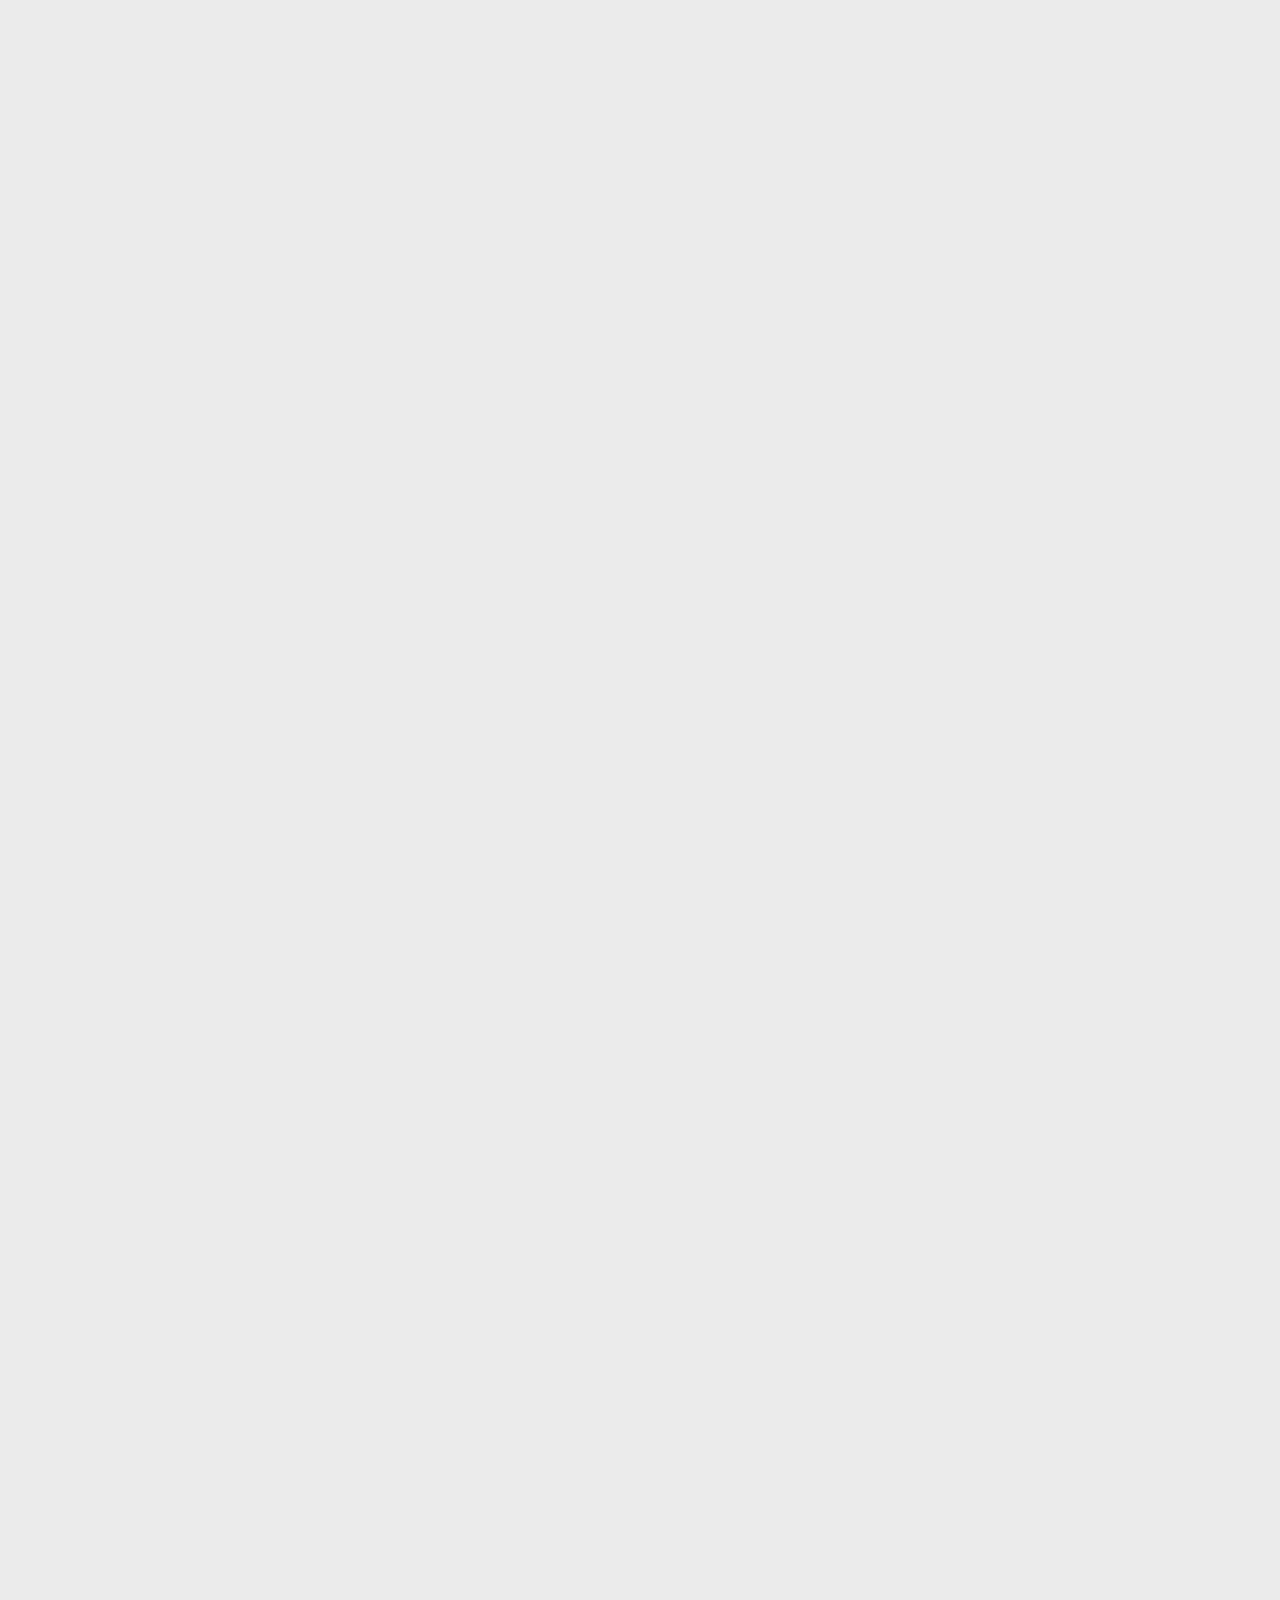
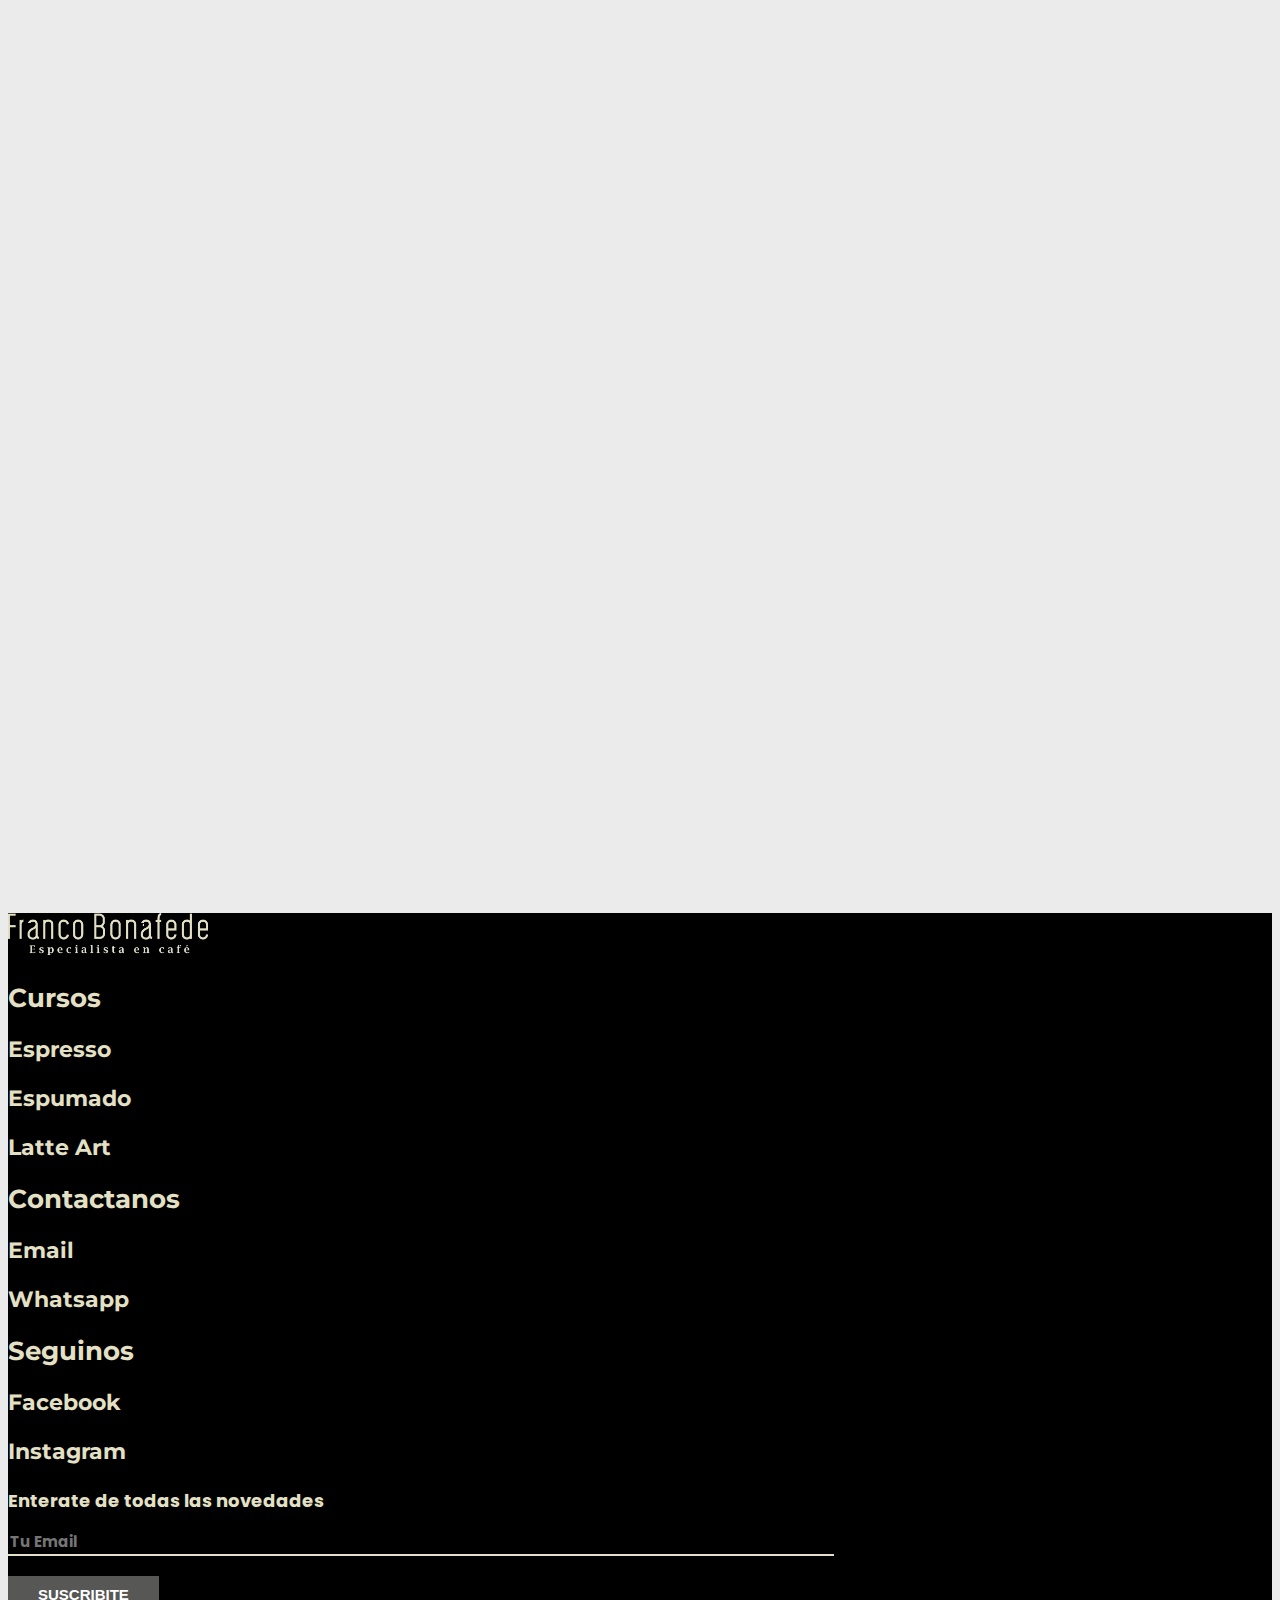
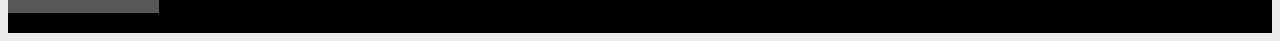
==== commit 345673b8: "Pagina en Proceso" ====
--- a/index.html
+++ b/index.html
@@ -53,15 +53,15 @@
                                     <li>
                                         <hr class="dropdown-divider">
                                     </li>
-                                    <li><a class="dropdown-item" href="#">Espresso</a></li>
+                                    <li><a class="dropdown-item" href="pages/ejemplo.html">Espresso</a></li>
                                     <li>
                                         <hr class="dropdown-divider">
                                     </li>
-                                    <li><a class="dropdown-item " href="#">Espumado</a></li>
+                                    <li><a class="dropdown-item " href="pages/ejemplo.html">Espumado</a></li>
                                     <li>
                                         <hr class="dropdown-divider">
                                     </li>
-                                    <li><a class="dropdown-item">Arte Latte </a></li>
+                                    <li><a class="dropdown-item" href="pages/ejemplo.html">Arte Latte</a></li>
                                 </ul>
                             </li>
                             <li class="nav-item px-lg-2"">
@@ -88,15 +88,21 @@
                     data-aos-easing="ease-in-sine">Nuestros Cursos</h2>
                 <div class="row " data-aos="fade-down" data-aos-offset="150" data-aos-easing="ease-in-sine">
                     <div class="col-12 col-md-4 ">
-                        <img class="sectionCursos__img mb-2" src="img/curso1.jpg" alt="Café Espresso y Croissant">
+                        <a href="pages/ejemplo.html">
+                            <img class="sectionCursos__img mb-2" src="img/curso1.jpg" alt="Café Espresso y Croissant">
+                        </a>
                         <h3 class="sectionCursos__subtitulo text-center ">Espresso</h3>
                     </div>
                     <div class="col-12 col-md-4">
-                        <img class="sectionCursos__img mb-2" src="img/curso2.jpg" alt="Café Espumado">
+                        <a href="pages/ejemplo.html">
+                            <img class="sectionCursos__img mb-2" src="img/curso2.jpg" alt="Café Espumado">
+                         </a>
                         <h3 class="sectionCursos__subtitulo text-center">Espumado</h3>
                     </div>
                     <div class="col-12 col-md-4">
-                        <img class="sectionCursos__img mb-2" src="img/curso3.jpg" alt="Late Art">
+                        <a href="pages/ejemplo.html">
+                            <img class="sectionCursos__img mb-2" src="img/curso3.jpg" alt="Late Art">
+                        </a>
                         <h3 class="sectionCursos__subtitulo text-center">Latte Art</h3>
                     </div>
                 </div>
@@ -133,7 +139,7 @@
                             tostado desde hace más de 3 semanas ya que el café empieza a perder su aroma. La frescura
                             del café es de suprema importancia. Te indicamos un link para que tengas más información
                             sobre los cafés de especialidad.</p>
-                        <a href="#"><button class="sectionBlog__button button">Leer Más</button></a>
+                        <a href="pages/ejemplo.html"><button class="sectionBlog__button button">Leer Más</button></a>
                     </article>
                     <article class="col-12 col-md-4 p-0 mb-4 text-center sectionBlog__article">
                         <img class="sectionBlog__img mb-2 " src="img/blog2.jpg" alt="Café Espumado">
@@ -144,7 +150,7 @@
                             Pero no es el cien por cien de la calidad de un latte, esta calidad depende de otros
                             factores como la temperatura, microespuma, tenor graso de la leche y la habilidad del
                             barista. </p>
-                        <a href="#"><button class="sectionBlog__button button">Leer Más</button></a>
+                        <a href="pages/ejemplo.html"><button class="sectionBlog__button button">Leer Más</button></a>
                     </article>
                     <article class="col-12 col-md-4 p-0 mb-4 text-center sectionBlog__article  ">
                         <img class="sectionBlog__img mb-2" src="img/blog3.jpg" alt="Latte Art">
@@ -156,7 +162,7 @@
                             En esta nota te vamos a explicar como a hacer las tres figuras clásicas del latter art, las
                             cuales son: el corazon, la espiga y la rossetta.
                         </p>
-                        <a href="#"><button class="sectionBlog__button button">Leer Más</button></a>
+                        <a href="pages/ejemplo.html"><button class="sectionBlog__button button">Leer Más</button></a>
                     </article>
                 </div>
             </section>
@@ -194,13 +200,13 @@
                     <a href="pages/cursos.html">
                         <h2 class="footer__titulo">Cursos</h2>
                     </a>
-                    <a href="#">
+                    <a href="pages/ejemplo.html">
                         <h3 class="footer__subtitulo">Espresso</h3>
                     </a>
-                    <a href="#">
+                    <a href="pages/ejemplo.html">
                         <h3 class="footer__subtitulo">Espumado</h3>
                     </a>
-                    <a href="#">
+                    <a href="pages/ejemplo.html">
                         <h3 class="footer__subtitulo">Latte Art</h3>
                     </a>
 
